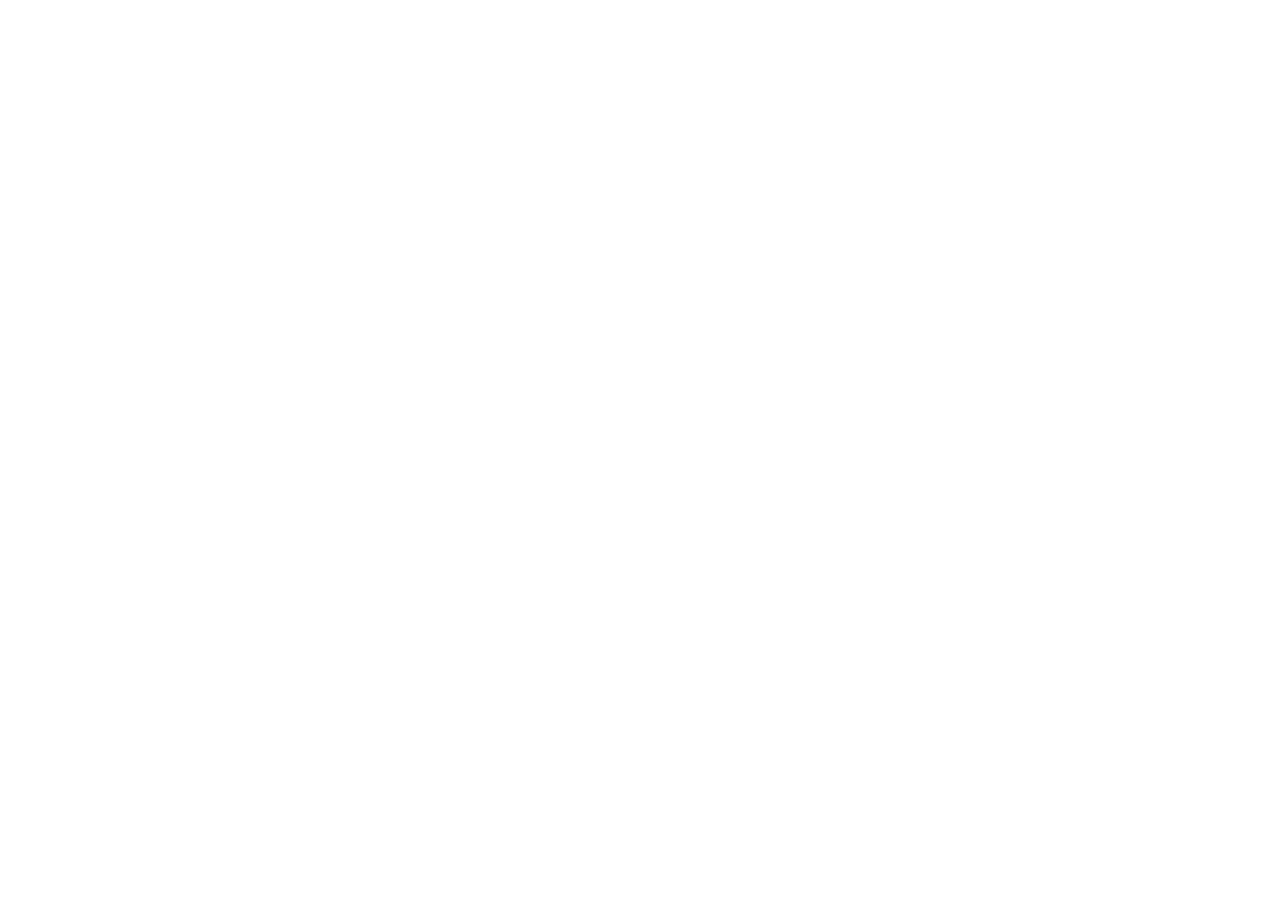
==== experiment/simulation/index.html @ 4a32a0bd "Initial commit" ====
<!DOCTYPE html>
<html>
<head>
	<!-- Add CSS at the head of HTML file -->
    <link rel="stylesheet" href="./css/main.css">
</head>
<body>
		<!-- Your code goes here-->

	<!-- Add JS at the bottom of HTML file --> 
        <script src="./js/main.js"></script>
</body>
</html>
---- experiment/simulation/css/main.css ----
/* You CSS goes in here */
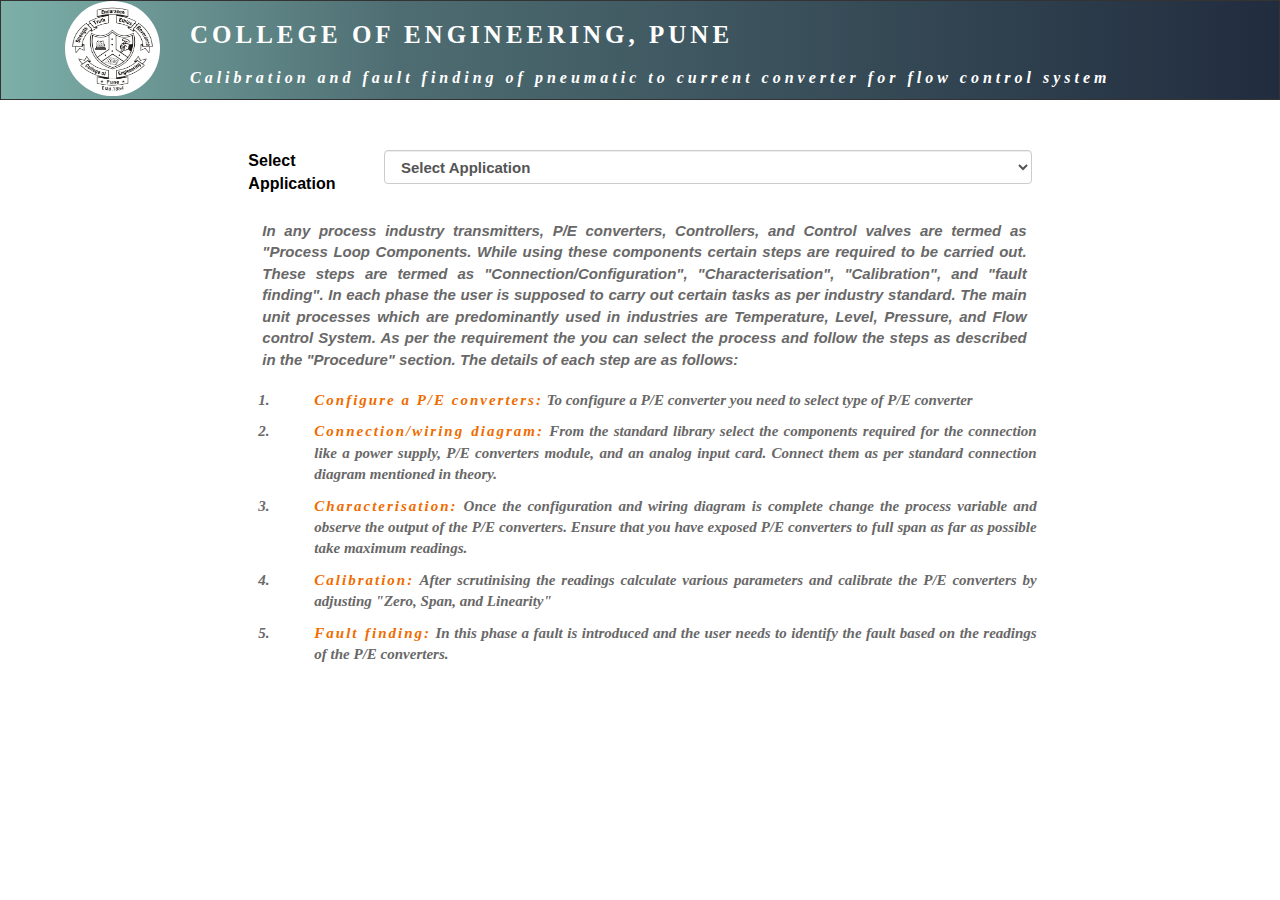
==== commit c322e765: "Initial lab upload" ====
--- a/experiment/simulation/index.html
+++ b/experiment/simulation/index.html
@@ -1,13 +1,487 @@
-<!DOCTYPE html>
-<html>
+﻿<html xmlns:v="urn:schemas-microsoft-com:vml"
+	xmlns:o="urn:schemas-microsoft-com:office:office">
 <head>
-	<!-- Add CSS at the head of HTML file -->
-    <link rel="stylesheet" href="./css/main.css">
+<title>Calibration and fault finding of current to pneumatic
+	converter </title>
+<meta name="apple-mobile-web-app-capable" content="yes" />
+<meta http-equiv="Content-Type" content="text/html; charset=utf-8" />
+<meta name="viewport" content="width=device-width, initial-scale=1">
+
+<link rel="stylesheet" href="css/bootstrap.min.css">
+<script src="js/js/jquery.min.js"></script>
+<script src="js/js/bootstrap.min.js"></script>
+<link type="text/css" rel="stylesheet"
+	href="css/application.css" />
+<link type="text/css" rel="stylesheet" href="css/style.css" />
+<link rel="stylesheet" href="css/jquery-ui.css">
+<link rel="stylesheet"
+	href="https://cdnjs.cloudflare.com/ajax/libs/font-awesome/4.7.0/css/font-awesome.min.css">
+<link rel="stylesheet" href="css/font-awesome.min.css">
+<link href="css/Transmitter.css" rel="stylesheet"
+	type="text/css">
+
+<link href="css/animate.css" rel="stylesheet" type="text/css">
+<link href="css/homePage.css" rel="stylesheet"
+	type="text/css">
+<link href="css/onlineAssert/css/dataTables.bootstrap.min.css"
+	rel="stylesheet">
+<link href="css/onlineAssert/css/buttons.bootstrap.min.css"
+	rel="stylesheet">
+<!-- CSS -->
+<link rel="stylesheet"
+	href="css/onlineAssert/css/alertify.min.css" />
+<!-- Default theme -->
+<link rel="stylesheet"
+	href="css/onlineAssert/css/default.min.css" />
+
+<script src="js/lib/jquery.js"></script>
+<script src="js/lib/jquery-ui.js"></script>
+<script src="js/lib/jquery.browser.js"></script>
+<script src="js/onlineAssert/js/rangeslider.min.js"></script>
+
+<script type="text/javascript" src="js/lib/raphael.js"></script>
+<script type="text/javascript" src="js/lib/Class.js"></script>
+<script type="text/javascript" src="js/lib/shifty.js"></script>
+<script type="text/javascript" src="js/lib/canvg.js"></script>
+<script type="text/javascript" src="js/lib/jquery.autoresize.js"></script>
+
+<script type="text/javascript"
+	src="js/lib/jquery-touch_punch.js"></script>
+<script type="text/javascript"
+	src="js/lib/pathfinding-browser.min.js"></script>
+<script type="text/javascript" src="js/lib/StackBlur.js"></script>
+
+
+
+<script src="js/dist/draw2d.js"></script>
+
+
+
+<style>
+.fa-plus-square {
+    font-size: 46px;
+    color: green;
+    margin-left: -10px;
+}
+	.fa-minus-square {
+	font-size: 46px;
+	color: red;
+margin-left:-20px
+}
+	#stepsDetails{
+/* overflow-y: scroll; */
+/*     height: 400px; */
+/*     padding-bottom: 150px; */
+    }
+@media screen and (max-width: 1200px) and (min-width: 700px) { 
+    .palette_node_element {
+    float: left;
+    width: 48%;
+    margin: 1px 1%;
+}
+/*    #TestDivTheory{ 
+/*     height:700px; padding-bottom:300px; overflow-y:scroll}  */
+/*   #discriptionDiv p { */
+/* 	font-size: 15px; */
+	
+/* } */
+/* #questionDiv{height:700px;overflow:scroll;padding-bottom:220px;} */
+/* #library { */
+/* 	border: 2px solid #333; */
+/*     /* height: 1074px; */ */
+/*     overflow: scroll; */
+/*     padding-bottom: 221px; */
+/* } */
+
+ #appName{font-size: 15px;}
+#identify, #reset, #next {
+   
+    font-size: 15px;
+    padding:5px;
+}
+#questionDiv .queno {
+    font-size: 18px;
+}
+#questionDiv .queTitle{ font-size: 15px;}
+#terminologiesDiv, #testSubmit, #nextLevel, #LCnextLevel, #TCnextLevel, #PCnextLevel, #FCnextLevel, #LC_LTcheckConfig, #LC_LTwiringDiagram, #PC_PTcheckConfig
+{font-size: 15px; padding:5px;}
+#FC_FYcheckConfig, #LC_LYcheckConfig, #PC_PYcheckConfig, #TC_TYcheckConfig, #FC_FYwiringDiagram, #LC_LYwiringDiagram, #PC_PYwiringDiagram, #TC_TYwiringDiagram
+{font-size: 15px;padding:5px;}
+#LC_characterisationDIv {
+   
+    padding: 10px 10px 20px 10px;
+}
+#FC_characterisationDIv {
+    
+    padding: 10px 10px 20px 10px;
+}
+#PC_characterisationDIv {
+  
+    padding: 10px 10px 20px 10px;
+}
+#TC_characterisationDIv {
+    padding: 10px 10px 20px 10px;
+}
+#TestNextDiv{padding: 10px 10px 20px 10px;}
+}	
+
+</style>
+
+
+
+
+<!-- JavaScript -->
+<script src="js/onlineAssert/js/alertify.min.js"></script>
+
+
+
+
+<script src="js/app/Application.js"></script>
+<script src="js/app/View.js"></script>
+<script src="js/app/Toolbar.js"></script>
+<script src="js/app/TableShape.js"></script>
+
+<script src="js/P2E_src/diagrams/LevelControl.js"></script>
+<script src="js/P2E_src/diagrams/TempControl.js"></script>
+<script src="js/P2E_src/diagrams/PressureControl.js"></script>
+<script src="js/P2E_src/diagrams/FlowControl.js"></script>
+<script src="js/P2E_src/Calculation.js"></script>
+
+
+
+<script src="js/P2E_discription/discription.js"></script>
+
+
+<script src="js/P2E_json/LC_QuestionJson.js"></script>
+<script src="js/P2E_json/TC_QuestionJson.js"></script>
+<script src="js/P2E_json/PC_QuestionJson.js"></script>
+<script src="js/P2E_json/FC_QuestionJson.js"></script>
+
+
+<script src="js/P2E_test/LC_Questions.js"></script>
+<script src="js/P2E_test/TC_Questions.js"></script>
+<script src="js/P2E_test/PC_Questions.js"></script>
+<script src="js/P2E_test/FC_Questions.js"></script>
+
+
+<script src="js/P2E_config/LC_Configuration.js"></script>
+<script src="js/P2E_config/TC_Configuration.js"></script>
+<script src="js/P2E_config/PC_Configuration.js"></script>
+<script src="js/P2E_config/FC_Configuration.js"></script>
+
+<script src="js/P2E_characterisation/LC_Characterisation.js"></script>
+<script src="js/P2E_characterisation/TC_Characterisation.js"></script>
+<script src="js/P2E_characterisation/PC_Characterisation.js"></script>
+<script src="js/P2E_characterisation/FC_Characterisation.js"></script>
+
+<script src="js/P2E_characterisation/formulaJson/LC_characterisationArr.js"></script>
+<script src="js/P2E_characterisation/formulaJson/TC_characterisationArr.js"></script>
+<script src="js/P2E_characterisation/formulaJson/PC_characterisationArr.js"></script>
+<script src="js/P2E_characterisation/formulaJson/FC_characterisationArr.js"></script>
+
+
+<script src="js/P2E_characterisation/animationDiagrams/P2EConveter_direct.js"></script>
+
+
+<script src="js/P2E_calibration/LC_CalibrationDirect.js"></script>
+<script src="js/P2E_calibration/LC_CalibrationReverse.js"></script>
+<script src="js/P2E_calibration/TC_CalibrationDirect.js"></script>
+<script src="js/P2E_calibration/TC_CalibrationReverse.js"></script>
+<script src="js/P2E_calibration/PC_CalibrationDirect.js"></script>
+<script src="js/P2E_calibration/PC_CalibrationReverse.js"></script>
+<script src="js/P2E_calibration/FC_CalibrationDirect.js"></script>
+<script src="js/P2E_calibration/FC_CalibrationReverse.js"></script>
+
+<script src="js/P2E_FaultCreation/LC_FaultCreation.js"></script>
+<script src="js/P2E_FaultCreation/TC_FaultCreation.js"></script>
+<script src="js/P2E_FaultCreation/PC_FaultCreation.js"></script>
+<script src="js/P2E_FaultCreation/FC_FaultCreation.js"></script>
+
+
+<script src="js/P2E_src/Application.js"></script>
+<script src="js/P2E_src/View.js"></script>
+<script src="js/P2E_src/Toolbar.js"></script>
+<script src="js/P2E_src/HoverConnection.js"></script>
+<script src="js/P2E_src/SymbolLiabrary.js"></script>
+<script src="js/P2E_src/symbols/LTSymbols.js"></script>
+<script src="js/P2E_src/symbols/TTSymbols.js"></script>
+<script src="js/P2E_src/symbols/PTSymbols.js"></script>
+<script src="js/P2E_src/symbols/FTSymbols.js"></script>
+<script src="js/P2E_src/symbols/commonSymbols.js"></script>
+<script src="js/P2E_src/symbols/I2PSymbols.js"></script>
+<script src="js/P2E_src/symbols/PneumaticTransSymbols.js"></script>
+<script src="js/P2E_src/symbols/P2ESymbols.js"></script>
+
+
+
+<script src="js/P2E_connections/CheckConnectionForTrans.js"></script>
+
+<script src="js/P2E_connections/P2E Converter/p2eLY100.js"></script>
+<script src="js/P2E_connections/P2E Converter/p2eTY100.js"></script>
+<script src="js/P2E_connections/P2E Converter/p2ePY100.js"></script>
+<script src="js/P2E_connections/P2E Converter/p2eFY100.js"></script>
+
+<script src="js/P2E_connections/Connhint.js"></script>
+
+<script type="text/javascript" src="js/lib/canvasjs.min.js"></script>
+
+
+<script src="js/onlineAssert/js/jquery.dataTables.min.js"></script>
+<script src="js/onlineAssert/js/dataTables.bootstrap.min.js"></script>
+<script src="js/onlineAssert/js/dataTables.buttons.min.js"></script>
+<script src="js/onlineAssert/js/buttons.bootstrap.min.js"></script>
+<script src="js/onlineAssert/js/jszip.min.js"></script>
+<script src="js/onlineAssert/js/pdfmake.min.js"></script>
+<script src="js/onlineAssert/js/vfs_fonts.js"></script>
+<script src="js/onlineAssert/js/buttons.html5.min.js"></script>
+<script src="js/onlineAssert/js/buttons.print.min.js"></script>
+
+
+
+
+<script>
+	var type = "direct";
+	var type1 = "reverse";
+</script>
+
+
+
+
 </head>
-<body>
-		<!-- Your code goes here-->
-
-	<!-- Add JS at the bottom of HTML file --> 
-        <script src="./js/main.js"></script>
+
+
+
+<body >
+	<header>
+		<img src='images/COEPlogo.png' />
+		<h1>COLLEGE OF ENGINEERING, PUNE</h1>
+		<h2 id="appName">
+			<i>Calibration and fault finding of pneumatic to current
+				converter for flow control system</i>
+		</h2>
+	</header>
+	  
+	
+	
+	  
+	 <!-- <a href="javascript:SINGLEACTINGCYLINDER.connectionLevel(1, type)">check connections 1</a><br/>
+	  <a href="javascript:SINGLEACTINGCYLINDER.connectionLevel(2, type)">check connections 2</a><br/>
+	  <a href="javascript:SINGLEACTINGCYLINDER.connectionLevel(3, type)">check connections 3</a><br/>
+	  <a href="javascript:SINGLEACTINGCYLINDER.connectionLevel(4, type)">check connections 4</a><br/>
+	
+
+	<a
+		href="javascript:SINGLEACTINGCYLINDER.LC_Characterisation(1, type, null)">LC
+		Characterisation Direct</a>
+	<br />
+	<a
+		href="javascript:SINGLEACTINGCYLINDER.LC_Characterisation(1, type1, null)">LC
+		Characterisation Reverse</a>
+	<br />
+
+
+	<a href="javascript:SINGLEACTINGCYLINDER.TC_Characterisation(2, type, null)">TC Characterisation Direct</a><br/>
+	 <a href="javascript:SINGLEACTINGCYLINDER.TC_Characterisation(2, type1, null)">TC Characterisation Reverse</a><br/>
+	 
+	 <a href="javascript:SINGLEACTINGCYLINDER.PC_Characterisation(3, type, null)">PC Characterisation Direct</a><br/>
+	 <a href="javascript:SINGLEACTINGCYLINDER.PC_Characterisation(3, type1, null)">PC Characterisation Reverse</a><br/>
+	 
+	 <a href="javascript:SINGLEACTINGCYLINDER.FC_Characterisation(4, type, null)">FC Characterisation Direct</a><br/>
+	 <a href="javascript:SINGLEACTINGCYLINDER.FC_Characterisation(4, type1, null)">FC Characterisation Reverse</a><br/>-->
+
+
+	<div id="mainDiv" class="container-fluid">
+		<div class="row">
+			<div
+				class="col-md-8 col-md-offset-2 col-xl-6 col-xl-offset-3 levelsApp">
+				<label class="control-label col-sm-2" for="levels">Select
+					Application</label>
+				<div class="col-sm-10">
+					<select class="form-control" name="App" id="levels">
+						<!-- 	<option value="-1">Select</option>
+										<option value="0">Level Control</option>
+										<option value="1">Temperature Control</option>
+										<option value="2">Pressure Control</option>
+										<option value="3">Flow Control</option>-->
+					</select>
+				</div>
+				<div id="tramsTInst">
+					<i>
+						<p>In any process industry transmitters, P/E converters,
+							Controllers, and Control valves are termed as "Process Loop
+							Components. While using these components certain steps are
+							required to be carried out. These steps are termed as
+							"Connection/Configuration", "Characterisation", "Calibration",
+							and "fault finding". In each phase the user is supposed to carry
+							out certain tasks as per industry standard. The main unit
+							processes which are predominantly used in industries are
+							Temperature, Level, Pressure, and Flow control System. As per the
+							requirement the you can select the process and follow the steps
+							as described in the "Procedure" section. The details of each step
+							are as follows:</p>
+						<ol id="stepsDetails">
+							
+
+							<li><span>Configure a P/E converters:</span> To configure a P/E converter you need to select type of P/E converter</li>
+							<li><span>Connection/wiring diagram:</span> From the
+								standard library select the components required for the
+								connection like a power supply, P/E converters module, and an
+								analog input card. Connect them as per standard connection
+								diagram mentioned in theory.</li>
+							<li><span>Characterisation:</span> Once the configuration
+								and wiring diagram is complete change the process variable and
+								observe the output of the P/E converters. Ensure that you have
+								exposed P/E converters to full span as far as possible take
+								maximum readings.</li>
+							<li><span>Calibration:</span> After scrutinising the
+								readings calculate various parameters and calibrate the P/E
+								converters by adjusting "Zero, Span, and Linearity"</li>
+							<li><span>Fault finding:</span> In this phase a fault is
+								introduced and the user needs to identify the fault based on the
+								readings of the P/E converters.</li>
+						</ol>
+					</i>
+				</div>
+			</div>
+				  <div id="StartMain" style="display:none;">
+		   <div class="col-md-6 col-sm-12" id="canvasMainDiv">
+				<div class="col-md-12 col-sm-12">
+				
+							
+	
+				
+				</div>
+				<div class="col-md-12 col-sm-12" style="" ><div id="canvas" ></div></div>
+			</div>	
+			 <div class="col-md-6 col-sm-12">
+				<div id = "TestDiv" >
+			
+				</div>
+				
+				</div>
+				</div>
+		   
+				</div>
+				
+				</div>
+		</div>
+   </div>
+   
+   
+   
+   <div id="myModal" class="modal fade" role="dialog">
+  <div class="modal-dialog">
+
+			<!-- Modal content-->
+			<div class="modal-content">
+				<div class="modal-header">
+					<button type="button" class="close" data-dismiss="modal">&times;</button>
+					<h4 class="modal-title"></h4>
+				</div>
+				<div class="modal-body">
+					<!-- LT Connection Hint Images-->
+					<img id="p2eLY100Conn" src="images/ConnImg/p2eLY100Conn.png"
+						style="width: 100%; height: 300px; display: none"> <img
+						id="p2eTY100Conn" src="images/ConnImg/p2eTY100Conn.png"
+						style="width: 100%; height: 300px; display: none"> <img
+						id="p2ePY100Conn" src="images/ConnImg/p2ePY100Conn.png"
+						style="width: 100%; height: 300px; display: none"> <img
+						id="p2eFY100Conn" src="images/ConnImg/p2eFY100Conn.png"
+						style="width: 100%; height: 300px; display: none">
+				</div>
+				<div class="modal-footer">
+					<button type="button" class="btn btn-default" data-dismiss="modal">Close</button>
+				</div>
+			</div>
+
+		</div>
+	</div>
+
+
+	<div id="calibrationmyModal" class="modal fade" role="dialog">
+		<div class="modal-dialog">
+
+			<div class="modal-content">
+				<div class="modal-header">
+					<button type="button" class="close" data-dismiss="modal">&times;</button>
+					<h4 class="modal-title">Formulas for calibration</h4>
+				</div>
+				<div class="modal-body">
+					<div id="zero4direct" style="display: none">
+						<p>Zero Error Formula</p>
+						<div class="formu">ZERO ERROR = output for lower span value
+							- 4 </div>
+					</div>
+					<div id="span4direct" style="display: none">
+						<p>Span error Formula</p>
+						<div class="formu">SPAN ERROR = output for higher span
+							value - 20</div>
+					</div>
+					<div id="Accuracy4direct" style="display: none">
+						<p>Accuracy formula</p>
+						<div class="formu">PERCENTAGE ACCURACY = <div> (&nbsp;&nbsp;(&nbsp;standard output
+							- observed output&nbsp;) / total number of readings &nbsp;&nbsp;) * 100</div></div>
+						<p>Average Accuracy Formula</p>
+						<div class="formu">AVERAGE ACCURACY = <div>Sum of ( Percentage
+							Accuracy ) / total number of readings</div></div>
+					</div>
+					<div id="Linearity4direct" style="display: none">
+						<p>Linearity formula</p>
+						<div>x : List of expected reading <br> y : List of reading obtained <br> N : No. of readings</div>
+						     <div class="formu">A = Sqrt((sum(x))<sup>2</sup>/N - sum(x<sup>2</sup>))</div>
+						     <div class="formu">B = Sqrt((sum(y))<sup>2</sup>/N - sum(y<sup>2</sup>))</div> 
+						     <div class="formu">C = (sum(x).sum(y))/N - sum(xy)</div>
+						     <div class="formu">Linearity = AB/C</div>
+						
+					</div>
+
+					<!-- 		           for reverse -->
+					<div id="zero4reverse" style="display: none">
+						<p>Zero Error Formula</p>
+						<div class="formu">ZERO ERROR = output for lower span
+							value - 20</div>
+					</div>
+					<div id="span4reverse" style="display: none">
+						<p>Span error Formula</p>
+						<div class="formu">SPAN ERROR = output for higher span value
+							- 4</div>
+					</div>
+					<div id="Accuracy4reverse" style="display: none">
+						<p>Accuracy formula</p>
+						<div class="formu">PERCENTAGE ACCURACY = <div> (&nbsp;&nbsp;(&nbsp;standard output
+							- observed output&nbsp;&nbsp;) / total number of readings &nbsp;&nbsp;) * 100</div></div>
+						<p>Average Accuracy Formula</p>
+						<div class="formu">AVERAGE ACCURACY = <div>Sum of ( Percentage
+							Accuracy ) / total number of readings</div></div>
+					</div>
+					<div id="Linearity4reverse" style="display: none">
+						<p>Linearity formula</p>
+					<p>Linearity formula</p>
+						<div>x : List of expected reading <br> y : List of reading obtained <br> N : No. of readings</div>
+						     <div class="formu">A = Sqrt((sum(x))<sup>2</sup>/N - sum(x<sup>2</sup>))</div>
+						     <div class="formu">B = Sqrt((sum(y))<sup>2</sup>/N - sum(y<sup>2</sup>))</div> 
+						     <div class="formu">C = (sum(x).sum(y))/N - sum(xy)</div>
+						     <div class="formu">Linearity = AB/C</div>
+						
+					</div>
+				</div>
+				<div class="modal-footer">
+					<button type="button" class="btn btn-danger" data-dismiss="modal">Close</button>
+				</div>
+			</div>
+
+		</div>
+	</div>
+
+
+
 </body>
+
+
+<script>
+window.scrollTo(0,0);
+</script>
+
+
+
 </html>
--- a/experiment/simulation/css/application.css
+++ b/experiment/simulation/css/application.css
@@ -0,0 +1,139 @@
+
+#canvasMainDiv{ height:700px; overflow:hidden;}
+#TestDivTheory{}
+#canvas {
+	width:100%;
+	height:700px;
+	background-color: #FFFFFF;
+	padding-bottom:10px;
+}
+
+#toolbar {
+	/* position: absolute; */
+    padding: 10px;
+    margin: 0px;
+    /* padding-top: 10px; */
+    /* padding-left: 20px; */
+    /* top: 120px; */
+    /* left: 160px; */
+    /* height: 64px; */
+    /* right: 0px; */
+    overflow: hidden !important;
+    z-index: 1000 !important;
+    /* border: 0 none; */
+    /* border-bottom: 1px solid #d6d6d6; */
+    background-color: #405a63  !important;
+}
+
+#toolbar_hint {
+	position: absolute;
+	top: 19px;
+	height: 64px;
+	right: 40px;
+	color: white;
+}
+
+.palette_node_element {
+   float: left;
+    border: 1px solid gray;
+    background-color: #f3f3f3;
+    cursor: move;
+    width: 30%;
+    margin: 1px 1%;
+    text-align: center;
+    align: center;
+    border-radius: 5px;
+	cursor: pointer;
+}
+.palette_node_element img{width:98%; padding:1%}
+#side-nav {
+	border-right: 1px solid #e0e0e0;
+	bottom: 0;
+	background: #fff;
+	color: #333;
+	display: block;
+	font-family: 'RobotoDraft', sans-serif;
+	left: 0;
+	position: fixed;
+	top: 120px;
+	width: 160px;
+	z-index: 4;
+}
+
+#side-nav #logo {
+	border-bottom: 1px solid #e0e0e0;
+	display: block;
+	height: 64px;
+	margin: auto;
+	padding: 12px 24px 10px 24px;
+	position: relative;
+	font-size: 30px;
+	font-weight: 100;
+}
+
+button.gray,a.gray,input[type=submit].gray {
+	padding: 10px 10px;
+	-webkit-border-radius: 2px 2px;
+	border: solid 1px #dadada;
+	background: #f4f4f4; /* Old browsers */
+	background: -moz-linear-gradient(top, #f4f4f4 0%, #f1f1f1 100%);
+	/* FF3.6+ */
+	background: -webkit-gradient(linear, left top, left bottom, color-stop(0%, #f4f4f4),
+		color-stop(100%, #f1f1f1)); /* Chrome,Safari4+ */
+	background: -webkit-linear-gradient(top, #f4f4f4 0%, #f1f1f1 100%);
+	/* Chrome10+,Safari5.1+ */
+	background: -o-linear-gradient(top, #f4f4f4 0%, #f1f1f1 100%);
+	/* Opera 11.10+ */
+	background: -ms-linear-gradient(top, #f4f4f4 0%, #f1f1f1 100%);
+	/* IE10+ */
+	background: linear-gradient(top, #f4f4f4 0%, #f1f1f1 100%); /* W3C */
+	filter: progid:DXImageTransform.Microsoft.gradient(  startColorstr='#f4f4f4',
+		endColorstr='#f1f1f1', GradientType=0); /* IE6-9 */
+	color: #555;
+	text-decoration: none;
+	cursor: pointer;
+	display: inline-block;
+	text-align: center;
+	font-weight: bold;
+	font-family: Arial, Helvetica, sans-serif;
+	text-shadow: 0px 1px 1px rgba(255, 255, 255, 1);
+	line-height: 1;
+	font-size: 11px;
+	min-width: 80px;
+}
+
+.gray:hover {
+	border: 1px solid #c6c6c4;
+  background:  #f8f8f8; /* Old browsers */
+	background: -moz-linear-gradient(top, #f8f8f8 0%, #f1f1f1 100%);
+	/* FF3.6+ */
+	background: -webkit-gradient(linear, left top, left bottom, color-stop(0%, #f8f8f8),
+		color-stop(100%, #f1f1f1)); /* Chrome,Safari4+ */
+	background: -webkit-linear-gradient(top, #f8f8f8 0%, #f1f1f1 100%);
+	/* Chrome10+,Safari5.1+ */
+	background: -o-linear-gradient(top, #f8f8f8 0%, #f1f1f1 100%);
+	/* Opera 11.10+ */
+	background: -ms-linear-gradient(top, #f8f8f8 0%, #f1f1f1 100%);
+	/* IE10+ */
+	background: linear-gradient(top, #f8f8f8 0%, #f1f1f1 100%); /* W3C */
+	filter: progid:DXImageTransform.Microsoft.gradient(  startColorstr='#f8f8f8',
+		endColorstr='#f1f1f1', GradientType=0); /* IE6-9 */
+	color: #222;
+	-webkit-box-shadow: 0px 1px 1px 0px rgba(10, 10, 10, 0.4);
+	-moz-box-shadow: 0px 1px 1px 0px rgba(10, 10, 10, 0.4);
+	box-shadow: 0px 1px 1px 0px rgba(10, 10, 10, 0.4);
+}
+
+.gray:active {
+	border: 1px solid #c6c6c4;
+	color: #222;
+	-webkit-box-shadow: inset 0 0 2px 4px #f1f1f1, 0 1px 0 0 #eeeeee;
+	-moz-box-shadow: inset 0 0 2px 4px #f1f1f1, 0 1px 0 0 #eeeeee;
+	box-shadow: inset 0 0 2px 4px #f1f1f1, 0 1px 0 0 #eeeeee;
+}
+
+.disabled {
+	cursor: default !important;
+	color: #888 !important;
+	opacity: 0.8;
+}
--- a/experiment/simulation/css/style.css
+++ b/experiment/simulation/css/style.css
@@ -0,0 +1,852 @@
+@charset "utf-8";
+/* CSS Document */
+.modal-dialog {
+    width: 620px;
+    margin: 30px auto;
+}
+.modal-header {
+    font-size: 21px;
+    padding: 15px;
+    color: #fff;
+    background: darkcyan;
+    border-bottom: 1px solid #607D8B;
+    font-weight: bold;
+}
+.modal-title {
+    margin: 0;
+    font-weight: bold;
+    line-height: 1.42857143;
+    font-size: 21px;
+    text-align: center;
+}
+#calibrationmyModal .formu{font-size: 15px;
+    font-weight: bold;
+    color: #795548;
+    padding:5px 0;
+    text-align: left;
+    }
+    
+    #calibrationmyModal p{
+    font-size: 18px;
+    text-align: center;
+    font-weight: bold;
+    color: #fff;
+    padding: 5px 10px;
+    background: #008b8b;
+    }
+#tramsTInst {
+	padding: 20px 0;
+}
+
+#tramsTInst p {
+	margin: 50px 0 20px 0;
+	text-align: justify;
+	padding: 0 20px 0 29px;
+	font-size: 15px;
+	font-weight: bold;
+	color: #696868;
+}
+
+#tramsTInst ol{margin:10px 0;}
+#tramsTInst li {
+	margin:10px 0;
+	text-align: justify;
+	padding: 0 10px 0 41px;
+	font-size: 15px;
+	font-weight: bold;
+	color: #696868;
+}
+
+#tramsTInst span {
+	color: #EF6C00;
+	font-weight: bold;
+	letter-spacing: 2px;
+}
+#LC_Error_graph_data, #FC_Error_graph_data, #PC_Error_graph_data, #TC_Error_graph_data { 
+    font-size: 15px;
+    padding: 5px;
+    text-align:center;
+    font-family: Cambria, Georgia, serif;
+    }
+   #LC_Error_graph_data, #FC_Error_graph_data, #PC_Error_graph_data, #TC_Error_graph_data .table {
+   text-align:center;
+    width: 100%;
+    max-width: 100%;
+    margin-bottom: 3px;
+}
+#LC_Error_graph_data, #FC_Error_graph_data, #PC_Error_graph_data, #TC_Error_graph_data th{text-align: center;}
+#LC_Error_graph_data, #FC_Error_graph_data, #PC_Error_graph_data, #TC_Error_graph_data td{text-align: center;}
+h6 {
+	font-size: 18px;
+    font-weight: bold;
+    color: #333;
+    text-align: center;
+    margin: 1px 0;
+    padding: 0 0 6px 0;
+    border-bottom: 2px solid #333;
+    font-family: Cambria, Georgia, serif;
+}
+
+#minusSpan {
+	width: 35px;
+	height: 35px;
+	background-image: url(../images/minus.png);
+	background-size: cover;
+	float: right;
+}
+
+#plusSpan {
+	width: 35px;
+	height: 35px;
+	background-image: url(../images/plus.png);
+	background-size: cover;
+	float: left;
+}
+
+#PC_calibrationDiv span {
+	text-align: left;
+	padding: 11px 0px;
+	font-weight: bold;
+	font-size: 18px;
+	color: #328806;
+}
+
+#FC_calibrationDiv span {
+	text-align: left;
+	padding: 11px 0px;
+	font-weight: bold;
+	font-size: 18px;
+	color: #328806;
+}
+
+#TC_calibrationDiv span {
+	text-align: left;
+	padding: 11px 0px;
+	font-weight: bold;
+	font-size: 18px;
+	color: #328806;
+}
+
+.PCCanvas {
+	overflow-x: scroll;
+	overflow-y: scroll;
+}
+
+#SpanErrorKnockSuccess, #ZeroErrorKnockSuccess, #LinearityKnockSuccess {
+	/* 	margin: 50px 0; */
+	position: absolute;
+	top: 120px;
+}
+
+.faultMsg {
+	font-size: 18px;
+	padding: 10px;
+	text-align: center;
+	margin: 10px;
+	color: brown;
+}
+
+.disabledDiv {
+	pointer-events: none;
+	opacity: 0.4;
+}
+
+#LC_FaultScroll {
+	padding-bottom: 100px;
+	overflow-y: scroll;
+	height: auto;
+}
+
+#TC_FaultScroll {
+	padding-bottom: 100px;
+	overflow-y: scroll;
+	height: auto;
+}
+
+#PC_FaultScroll {
+	padding-bottom: 100px;
+	overflow-y: scroll;
+	height: auto;
+}
+
+#FC_FaultScroll {
+	padding-bottom: 100px;
+	overflow-y: scroll;
+	height: auto;
+}
+
+p {
+	color: #000;
+	/* text-align: center; */
+	margin: 11px 0px;
+	font-weight: bold;
+	font-size: 15px;
+}
+
+.plsCalibrate {
+	color: #bb100d;
+	/* text-align: center; */
+	margin: 11px 0px;
+	font-weight: bold;
+	font-size: 15px;
+}
+/* #TC_calibrateNeeded, #FC_calibrateNeeded, #PC_calibrateNeeded, #LC_calibrateNeeded{color: #bb100d; */
+/*     padding: ; */
+/*     text-align: center; */
+/*     margin: 11px 0px; */
+/*     font-weight: bold; */
+/*     font-size: 15px;} */
+#ZeroangleVal {
+	width: 90%;
+	margin: 2px 5%;
+	padding: 7px;
+	border-radius: 10px;
+	border: 1px solid cornflowerblue;
+	text-align: center;
+	font-size: 18px;
+	font-weight: bolder;
+}
+
+#SpanangleVal {
+	width: 90%;
+	margin: 2px 5%;
+	padding: 7px;
+	border-radius: 10px;
+	border: 1px solid cornflowerblue;
+	text-align: center;
+	font-size: 18px;
+	font-weight: bolder;
+}
+
+#ZeroErrorKnockData h1 {
+	background: #666;
+	color: #fff;
+	padding: 10px 10px;
+	text-align: center;
+	margin: 11px 0px;
+	font-weight: bold;
+	font-size: 18px;
+	border-radius: 10px;
+}
+
+#SpanErrorKnockData h1 {
+	background: #666;
+	color: #fff;
+	padding: 10px 10px;
+	text-align: center;
+	margin: 11px 0px;
+	font-weight: bold;
+	font-size: 18px;
+	border-radius: 10px;
+}
+
+#LinearitySectionOneKnockData h1 {
+	background: #666;
+	color: #fff;
+	padding: 10px 10px;
+	text-align: center;
+	margin: 11px 0px;
+	font-weight: bold;
+	font-size: 18px;
+	border-radius: 10px;
+}
+
+#LinearitySectionTwoKnockData h1 {
+	background: #666;
+	color: #fff;
+	padding: 10px 10px;
+	text-align: center;
+	margin: 11px 0px;
+	font-weight: bold;
+	font-size: 18px;
+	border-radius: 10px;
+}
+
+#LinearitySectionBothKnockData h1 {
+	background: #666;
+	color: #fff;
+	padding: 10px 10px;
+	text-align: center;
+	margin: 11px 0px;
+	font-weight: bold;
+	font-size: 18px;
+	border-radius: 10px;
+}
+
+.glyphicon-ok {
+	color: #059805;
+	font-size: 21px;
+}
+
+.glyphicon-plus {
+	color: #059805;
+	font-size: 16px;
+	background: #d2cece;
+	padding: 12px;
+	margin: 0;
+	text-align: center;
+	border-radius: 50%;
+	font-weight: bold;
+}
+
+.glyphicon-minus {
+	color: #ff0000;
+	font-size: 16px;
+	background: #d2cece;
+	padding: 12px;
+	margin: 0;
+	text-align: center;
+	border-radius: 50%;
+	font-weight: bold;
+}
+
+.range {
+	height: 200px;
+	width: 200px;
+	background-image: url(../images/CalibrationImg/range.png);
+	margin: 20px;
+	color: #000;
+	text-align: center;
+	background-size: cover;
+}
+
+.icon-repeat1 {
+	height: 120px;
+	width: 120px;
+	/* background: #fff; */
+	background-image: url(../images/CalibrationImg/screwN.png);
+	margin: 55px auto;
+	color: #000;
+	text-align: center;
+	/* border: 1px solid #000; */
+	border-radius: 50px;
+	background-size: cover;
+}
+
+.icon-repeat {
+	height: 120px;
+	width: 120px;
+	/* background: #fff; */
+	background-image: url(../images/CalibrationImg/screwN.png);
+	margin: 55px auto;
+	color: #000;
+	text-align: center;
+	/* border: 1px solid #000; */
+	border-radius: 50px;
+	background-size: cover;
+}
+
+.symbol {
+	margin-top: px;
+	margin-left: 13px;
+	z-index: 1111;
+}
+
+.slidecontainer {
+	border-radius: 10px;
+	border: 2px solid #666;
+	padding: 10px;
+	width: 98%;
+	margin: 0 1% 10px 1%;
+}
+
+.slidecontainer .header {
+	background: #666;
+	color: #fff;
+	padding: 10px 10px;
+	text-align: left;
+	margin: 11px 0px;
+	font-weight: bold;
+	font-size: 18px;
+}
+
+.slidecontainer p {
+	color: #333;
+	padding: 5px;
+	text-align: left;
+	margin: 5px;
+	font-weight: bold;
+	font-size: 15px;
+}
+
+.slider {
+	-webkit-appearance: none;
+	width: 100%;
+	height: 10px;
+	border-radius: 5px;
+	background: #d3d3d3;
+	outline: none;
+	opacity: 0.7;
+	-webkit-transition: .2s;
+	transition: opacity .2s;
+}
+
+.slider:hover {
+	opacity: 1;
+}
+
+.slider::-webkit-slider-thumb {
+	-webkit-appearance: none;
+	appearance: none;
+	width: 23px;
+	height: 24px;
+	border: 0;
+	background: url(../../contrasticon.png);
+	cursor: pointer;
+}
+
+.slider::-moz-range-thumb {
+	width: 23px;
+	height: 24px;
+	border: 0;
+	background: url(../../contrasticon.png);
+	cursor: pointer;
+}
+
+.buttons-excel {
+	background-color: #337ab7;
+	color: #fff;
+	margin: 0 5px;
+	font-weight: bold;
+}
+
+.buttons-pdf {
+	background-color: #337ab7;
+	color: #fff;
+	margin: 0 5px;
+	font-weight: bold;
+}
+/*  LC_characterisation css start    */
+#LC_characterisationDIv {
+	/*width: 100%; */
+/* 	overflow: scroll; */
+/* 	height: Auto; */
+	padding: 10px 10px 20px 10px;
+}
+
+#TestNextDiv {
+	/*width: 100%; */
+	
+	padding: 10px 10px 150px 10px;
+}
+
+#LC_characterisationDIv #table_IO_wrapper {
+	padding: 10px;
+}
+
+#LC_characterisationDIv #IOtable {
+	padding: 0px 10px;
+	width: 96%;
+	margin: 5px 2%;
+}
+
+#table_IO thead {
+	background: #666;
+	color: #fff;
+}
+
+#table_IO th, td {
+	padding: 10px;
+	border: 1px solid black;
+}
+
+#table_IO_filter {
+	display: none;
+}
+
+#LC_DataTable_IO thead {
+	background: #666;
+	color: #fff;
+}
+
+#LC_DataTable_IO th, td {
+	padding: 10px;
+	border: 1px solid black;
+}
+
+#LC_DataTable_IO_filter {
+	display: none;
+}
+
+button.dt-button, div.dt-button, a.dt-button {
+	background-color: #333;
+	color: #fff
+}
+
+#LC_characterisationDIv #submit_LC_WaterLevel, #LC_graph,
+	#LC_calibration, #LC_FaultChecking, #LC_FindFault {
+	padding: 6px 10px;
+	background-color: #666;
+	color: #fff;
+	margin: 0 5px;
+	font-size: 15px;
+	border-radius: 6px;
+	font-weight: bold;
+}
+
+#LC_characterisationDIv h1 {
+	background: #666;
+	color: #fff;
+	padding: 10px 10px;
+	text-align: center;
+	margin: 11px 0px;
+	font-weight: bold;
+	font-size: 18px;
+	border-radius: 10px;
+}
+#PC_characterisationDIv h1 {
+	background: #666;
+	color: #fff;
+	padding: 10px 10px;
+	text-align: center;
+	margin: 11px 0px;
+	font-weight: bold;
+	font-size: 18px;
+	border-radius: 10px;
+}
+#TC_characterisationDIv h1 {
+	background: #666;
+	color: #fff;
+	padding: 10px 10px;
+	text-align: center;
+	margin: 11px 0px;
+	font-weight: bold;
+	font-size: 18px;
+	border-radius: 10px;
+}
+#FC_characterisationDIv h1 {
+	background: #666;
+	color: #fff;
+	padding: 10px 10px;
+	text-align: center;
+	margin: 11px 0px;
+	font-weight: bold;
+	font-size: 18px;
+	border-radius: 10px;
+}
+.canvasjs-chart-tooltip, .canvasjs-chart-credit {
+	display: none;
+}
+/*  LC_characterisation css end    */
+#LC_calibrationDiv h1 {
+	background: #666;
+	color: #fff;
+	padding: 10px 10px;
+	text-align: center;
+	margin: 11px 0px;
+	font-weight: bold;
+	font-size: 18px;
+	border-radius: 10px;
+}
+
+#LC_faultCkeck h1 {
+	background: #666;
+	color: #fff;
+	padding: 10px 10px;
+	text-align: center;
+	margin: 11px 0px;
+	font-weight: bold;
+	font-size: 18px;
+	border-radius: 10px;
+}
+
+#LC_calibrationDiv span {
+	color: #333;
+	text-align: left;
+	padding: 11px 0px;
+	font-weight: bold;
+	font-size: 18px;
+}
+
+.submit_LC_Calibration {
+	background-color: #337ab7;
+	color: #fff;
+	font-weight: bold;
+}
+
+#LC_calibrationDiv  .checkbox-inline, .radio-inline {
+	position: relative;
+	color: #000;
+	font-weight: bold;
+	font-size: 17px;
+	display: inline-block;
+	padding-left: 20px;
+	margin-left: 20px;
+	font-weight: 400;
+	vertical-align: middle;
+	cursor: pointer;
+}
+
+#LC_calibrationDiv .marg {
+	margin: 5px 0 5px 0;
+}
+/* TC_characterisation css start */
+#TC_faultCkeck h1 {
+	background: #666;
+	color: #fff;
+	padding: 10px 10px;
+	text-align: center;
+	margin: 11px 0px;
+	font-weight: bold;
+	font-size: 18px;
+	border-radius: 10px;
+}
+
+#TC_characterisationDIv {
+	/*width: 100%; */
+/* 	overflow: scroll; */
+/* 	height: 800px; */
+	padding: 10px 10px 20px 10px;
+}
+
+#TC_characterisationDIv #submit_TC_WaterLevel, #TC_graph,
+	#TC_calibration, #TC_FaultChecking, #TC_FindFault {
+	padding: 6px 10px;
+	background-color: #666;
+	color: #fff;
+	margin: 0 5px;
+	font-size: 15px;
+	border-radius: 6px;
+	font-weight: bold;
+}
+
+#TC_characterisationDIv #table_IO_wrapper {
+	padding: 10px;
+}
+
+#TC_characterisationDIv #IOtable {
+	padding: 0px 10px;
+	width: 96%;
+	margin: 5px 2%;
+}
+
+#IO_table thead {
+	background: #666;
+	color: #fff;
+}
+
+#IO_table th, td {
+	padding: 10px;
+	border: 1px solid black;
+}
+
+#IO_table_filter {
+	display: none;
+}
+
+#TC_DataTable_IO thead {
+	background: #666;
+	color: #fff;
+}
+
+#TC_DataTable_IO th, td {
+	padding: 10px;
+	border: 1px solid black;
+}
+
+#TC_DataTable_IO_filter {
+	display: none;
+}
+
+#TC_calibrationDiv h1 {
+	background: #666;
+	color: #fff;
+	padding: 10px 10px;
+	text-align: center;
+	margin: 11px 0px;
+	font-weight: bold;
+	font-size: 18px;
+	border-radius: 10px;
+}
+
+.submit_TC_Calibration {
+	background-color: #337ab7;
+	color: #fff;
+	font-weight: bold;
+}
+
+#TC_calibrationDiv .marg {
+	margin: 5px 0 5px 0;
+}
+/*  TC_characterisation css end    */
+
+/*  PC_characterisation css start    */
+#PC_faultCkeck h1 {
+	background: #666;
+	color: #fff;
+	padding: 10px 10px;
+	text-align: center;
+	margin: 11px 0px;
+	font-weight: bold;
+	font-size: 18px;
+	border-radius: 10px;
+}
+
+#PC_characterisationDIv { /*width: 100%; */
+/* 	overflow: scroll; */
+/* 	height: 800px; */
+	padding: 10px 10px 20px 10px;
+}
+
+#PC_characterisationDIv #submit_PC_WaterLevel, #PC_graph,
+	#PC_calibration, #PC_FaultChecking, #PC_FindFault {
+	padding: 6px 10px;
+	background-color: #666;
+	color: #fff;
+	margin: 0 5px;
+	font-size: 15px;
+	border-radius: 6px;
+	font-weight: bold;
+}
+
+#PC_characterisationDIv #table_IO_wrapper {
+	padding: 10px;
+}
+
+#PC_characterisationDIv #IOtable {
+	padding: 0px 10px;
+	width: 96%;
+	margin: 5px 2%;
+}
+
+#table_IO thead {
+	background: #666;
+	color: #fff;
+}
+
+#table_IO th, td {
+	padding: 10px;
+	border: 1px solid black;
+}
+
+#table_IO_filter {
+	display: none;
+}
+
+#PC_DataTable_IO thead {
+	background: #666;
+	color: #fff;
+}
+
+#PC_DataTable_IO th, td {
+	padding: 10px;
+	border: 1px solid black;
+}
+
+#PC_DataTable_IO_filter {
+	display: none;
+}
+
+#PC_calibrationDiv h1 {
+	background: #666;
+	color: #fff;
+	padding: 10px 10px;
+	text-align: center;
+	margin: 11px 0px;
+	font-weight: bold;
+	font-size: 18px;
+	border-radius: 10px;
+}
+
+.submit_PC_Calibration {
+	background-color: #337ab7;
+	color: #fff;
+	font-weight: bold;
+}
+
+#PC_calibrationDiv .marg {
+	margin: 5px 0 5px 0;
+}
+/*  pC_characterisation css end    */
+
+/*  FC_characterisation css start    */
+#FC_faultCkeck h1 {
+	background: #666;
+	color: #fff;
+	padding: 10px 10px;
+	text-align: center;
+	margin: 11px 0px;
+	font-weight: bold;
+	font-size: 18px;
+	border-radius: 10px;
+}
+
+#FC_characterisationDIv #submit_FC_WaterLevel, #FC_graph,
+	#FC_calibration, #FC_FaultChecking, #FC_FindFault {
+	padding: 6px 10px;
+	background-color: #666;
+	color: #fff;
+	margin: 0 5px;
+	font-size: 15px;
+	border-radius: 6px;
+	font-weight: bold;
+}
+
+#FC_characterisationDIv {
+	/*width: 100%; */
+/* 	overflow: scroll; */
+/* 	height: 800px; */
+	padding: 10px 10px 20px 10px;
+}
+
+#FC_characterisationDIv #table_IO_wrapper {
+	padding: 10px;
+}
+
+#FC_characterisationDIv #IOtable {
+	padding: 0px 10px;
+	width: 96%;
+	margin: 5px 2%;
+}
+
+#table_IO thead {
+	background: #666;
+	color: #fff;
+}
+
+#table_IO th, td {
+	padding: 10px;
+	border: 1px solid black;
+}
+
+#table_IO_filter {
+	display: none;
+}
+
+#FC_DataTable_IO thead {
+	background: #666;
+	color: #fff;
+}
+
+#FC_DataTable_IO th, td {
+	padding: 10px;
+	border: 1px solid black;
+}
+
+#FC_DataTable_IO_filter {
+	display: none;
+}
+
+#FC_calibrationDiv h1 {
+	background: #666;
+	color: #fff;
+	padding: 10px 10px;
+	text-align: center;
+	margin: 11px 0px;
+	font-weight: bold;
+	font-size: 18px;
+	border-radius: 10px;
+}
+
+.submit_FC_Calibration {
+	background-color: #337ab7;
+	color: #fff;
+	font-weight: bold;
+}
+
+#FC_calibrationDiv .marg {
+	margin: 5px 0 5px 0;
+}
+
+/*  FC_characterisation css end    */
+/*   #mainDiv{ overflow:scroll} */--- a/experiment/simulation/css/Transmitter.css
+++ b/experiment/simulation/css/Transmitter.css
@@ -0,0 +1,1207 @@
+/* CSS Document */
+body {
+	background-color:;
+}
+
+#main-div {
+	width: 90%;
+/* 	height: 100% */
+	margin: 10px 5%;
+	border: 3px solid #666;
+	/* 		background-color:#ededf1; */
+/* 	background-image: url("../images/bg.jpg"); */
+	font-family: Cambria, Georgia, serif;
+	padding: 20px 1%;
+}
+
+header {
+	border: 1px solid;
+    height: 100px;
+    width: 100%;
+    padding: 0 5%;
+    background: rgb(125,176,169);
+    background: linear-gradient(90deg, rgba(125,176,169,1) 0%, rgba(78,109,114,1) 31%, rgba(33,44,62,1) 100%);
+}
+
+footer {
+	border: 1px solid #666;
+	height: 30px;
+	width: 100%;
+	background: #2f7875;
+	bottom: 0px;
+}
+
+header img {
+	padding: 1px;
+    border-radius: 68px;
+    vertical-align: middle;
+    width: 95px;
+    height: 95px;
+    background: #fff;
+    float: left;
+    margin-right: 30px;
+}
+
+header h1 {
+	font-family: Cambria, Georgia, serif;
+	color: #fff;
+	font-size: 25px;
+	margin: 20px;
+	font-weight: bold;
+	letter-spacing: 4px;
+}
+header #appName {
+	font-family: Cambria, Georgia, serif;
+	color: #fff;
+	font-size: 16px;
+	margin: 10px;
+	font-weight: bold;
+	letter-spacing: 4px;
+}
+
+header h2 {
+	font-family: Cambria, Georgia, serif;
+	color: #fff;
+	font-size: 25px;
+	font-weight: bold;
+	letter-spacing: 4px;
+}
+
+/* .tab-content */
+/* {background-color: #fff; */
+/* padding:10px;} */
+
+/* .nav-tabs { */
+/*     border-bottom: 1px solid #381515; */
+/* } */
+/* .nav li { background-color: #059894; color:#fff;} */
+/* .nav a { color:#fff;} */
+/* .nav a:hover { background-color:#c2f0ef; color:#000;} */
+
+/* .nav > li > a { */
+
+/*     position: relative; */
+/*     display: block; */
+
+/*     padding: 10px; */
+/* } */
+#dvSource {
+	border-right: 3px solid #666;
+	height: 770px;
+}
+
+#dvSource h1 {
+	padding: 5px 10px;
+	margin: 5px 0 0 0;
+	background-color: #381515;
+	font-size: 25px;
+	text-align: center;
+	color: #fff;
+	border-radius: 5px;
+}
+
+.sourceImg1 {
+	width: 40%;
+	height: 150px;
+	margin: 10px 5%;
+	float: left;
+}
+
+.sourceImg2 {
+	width: 40%;
+	height: 200px;
+	margin: 10px 5%;
+	float: left;
+}
+
+#dvDest .idbname {
+	font-weight: bold;
+	padding: 5px;
+	width: 100%;
+	background-color: #381515;
+	font-size: 18px;
+	text-align: center;
+	color: #fff;
+	border-radius: 5px;
+}
+
+#dvDest .img {
+	margin: 0 auto;
+	padding: 5px;
+	height: 350px;
+	border-right: 1px solid #666;
+	border-bottom: 3px solid #666;
+}
+
+#dvDest .img1 {
+	margin: 10px 10%;
+	width: 80%;
+	height: auto;
+}
+
+#dvDest .img2 {
+	margin: 10px 25%;
+	width: 50%;
+	height: 200px;
+}
+
+#dvDest .img3 {
+	margin: 10px 40%;
+	width: 20%;
+	height: 200px;
+}
+
+#dvDest .img4 {
+	margin: 10px 30%;
+	width: 40%;
+	height: 200px;
+}
+
+#dvDest button {
+	font-weight: bold;
+	font-size: 18px;
+	padding: 10px 0;
+	width: 32%;
+	background-color: #381515;
+	text-align: center;
+	color: #fff;
+	border-radius: 10px;
+}
+
+#dvDest button:hover {
+	background-color: transparent;
+	border: 1px solid #006;
+	color: #006;
+}
+
+#dvDest .buttonDiv {
+	padding: 10px 35%;
+}
+
+/* .success { */
+/* 	border: 2px solid #090; */
+/* 	padding: 5px; */
+/* } */
+
+/* .danger { */
+/* 	border: 2px solid #C00; */
+/* 	padding: 5px; */
+/* } */
+kbd {
+	padding: 11px 4px;
+	font-size: 16px;
+	color: #fff;
+	background-color: #333;
+	border-radius: 3px;
+	-webkit-box-shadow: inset 0 -1px 0 rgba(0, 0, 0, .25);
+	box-shadow: inset 0 -1px 0 rgba(0, 0, 0, .25);
+}
+
+/* table css */
+{
+mso-displayed-decimal-separator
+
+
+
+
+:
+
+
+
+
+"
+\.
+
+
+";
+mso-displayed-thousand-separator
+
+
+
+
+:
+
+
+
+
+"\
+,
+";
+}
+.font511914 {
+	color: black;
+	font-size: 12.0pt;
+	font-weight: 700;
+	font-style: normal;
+	text-decoration: none;
+	font-family: "Book Antiqua", serif;
+	mso-font-charset: 0;
+}
+
+.font611914 {
+	color: black;
+	font-size: 12.0pt;
+	font-weight: 400;
+	font-style: normal;
+	text-decoration: none;
+	font-family: "Book Antiqua", serif;
+	mso-font-charset: 0;
+}
+
+.xl1511914 {
+	padding-top: 1px;
+	padding-right: 1px;
+	padding-left: 1px;
+	mso-ignore: padding;
+	color: black;
+	font-size: 11.0pt;
+	font-weight: 400;
+	font-style: normal;
+	text-decoration: none;
+	font-family: Rockwell, sans-serif;
+	mso-font-charset: 0;
+	mso-number-format: General;
+	text-align: general;
+	vertical-align: bottom;
+	mso-background-source: auto;
+	mso-pattern: auto;
+	white-space: nowrap;
+}
+
+.xl6311914 {
+	padding-top: 1px;
+	padding-right: 1px;
+	padding-left: 1px;
+	mso-ignore: padding;
+	color: black;
+	font-size: 10.0pt;
+	font-weight: 400;
+	font-style: normal;
+	text-decoration: none;
+	font-family: "Book Antiqua", serif;
+	mso-font-charset: 0;
+	mso-number-format: General;
+	text-align: center;
+	vertical-align: middle;
+	border: .5pt solid #000;
+	mso-background-source: auto;
+	mso-pattern: auto;
+	white-space: normal;
+}
+
+.xl6411914 {
+	padding-top: 1px;
+	padding-right: 1px;
+	padding-left: 1px;
+	mso-ignore: padding;
+	color: black;
+	font-size: 10.0pt;
+	font-weight: 400;
+	font-style: normal;
+	text-decoration: none;
+	font-family: "Book Antiqua", serif;
+	mso-font-charset: 0;
+	mso-number-format: General;
+	text-align: center;
+	vertical-align: middle;
+	border: .5pt solid #000;
+	mso-background-source: auto;
+	mso-pattern: auto;
+	white-space: nowrap;
+}
+
+.xl6511914 {
+	padding-top: 1px;
+	padding-right: 1px;
+	padding-left: 1px;
+	mso-ignore: padding;
+	color: black;
+	font-size: 14.0pt;
+	font-weight: 700;
+	font-style: normal;
+	text-decoration: none;
+	font-family: "Book Antiqua", serif;
+	mso-font-charset: 0;
+	mso-number-format: General;
+	text-align: center;
+	vertical-align: middle;
+	border-top: .5pt solid #000;
+	border-right: none;
+	border-bottom: none;
+	border-left: .5pt solid #000;
+	mso-background-source: auto;
+	mso-pattern: auto;
+	white-space: normal;
+}
+
+.xl6611914 {
+	padding-top: 1px;
+	padding-right: 1px;
+	padding-left: 1px;
+	mso-ignore: padding;
+	color: black;
+	font-size: 14.0pt;
+	font-weight: 700;
+	font-style: normal;
+	text-decoration: none;
+	font-family: "Book Antiqua", serif;
+	mso-font-charset: 0;
+	mso-number-format: General;
+	text-align: center;
+	vertical-align: middle;
+	border-top: .5pt solid #000;
+	border-right: none;
+	border-bottom: none;
+	border-left: none;
+	mso-background-source: auto;
+	mso-pattern: auto;
+	white-space: normal;
+}
+
+.xl6711914 {
+	padding-top: 1px;
+	padding-right: 1px;
+	padding-left: 1px;
+	mso-ignore: padding;
+	color: black;
+	font-size: 14.0pt;
+	font-weight: 700;
+	font-style: normal;
+	text-decoration: none;
+	font-family: "Book Antiqua", serif;
+	mso-font-charset: 0;
+	mso-number-format: General;
+	text-align: center;
+	vertical-align: middle;
+	border-top: .5pt solid #000;
+	border-right: .5pt solid #000;
+	border-bottom: none;
+	border-left: none;
+	mso-background-source: auto;
+	mso-pattern: auto;
+	white-space: normal;
+}
+
+.xl773263, .xl6520295, .xl633263, .xl763263, .xl6620295, .xl6320295,
+	.xl672125, .xl663263, .xl673263, .xl6420295, .xl6520295, .xl763263,
+	.xl783263, .xl803263, .xl653263, .xl673263, .xl683263, .xl643263,
+	.xl653263, .xl683263, .xl643263, .xl673263, .xl763263, .xl643263,
+	.xl693263, .xl653263, .xl722125, .xl642125, .xl712125, .xl642125,
+	.xl702125, .xl682125, .xl692125, .xl642125, .xl652125, .xl662125 {
+	font-size: 13px;
+	border: 1px solid #000;
+}
+
+.xl6811914 {
+	padding-top: 1px;
+	padding-right: 1px;
+	padding-left: 1px;
+	mso-ignore: padding;
+	color: black;
+	font-size: 14.0pt;
+	font-weight: 700;
+	font-style: normal;
+	text-decoration: none;
+	font-family: "Book Antiqua", serif;
+	mso-font-charset: 0;
+	mso-number-format: General;
+	text-align: center;
+	vertical-align: middle;
+	border-top: none;
+	border-right: none;
+	border-bottom: .5pt solid #000;
+	border-left: .5pt solid #000;
+	mso-background-source: auto;
+	mso-pattern: auto;
+	white-space: normal;
+}
+
+.xl6911914 {
+	padding-top: 1px;
+	padding-right: 1px;
+	padding-left: 1px;
+	mso-ignore: padding;
+	color: black;
+	font-size: 14.0pt;
+	font-weight: 700;
+	font-style: normal;
+	text-decoration: none;
+	font-family: "Book Antiqua", serif;
+	mso-font-charset: 0;
+	mso-number-format: General;
+	text-align: center;
+	vertical-align: middle;
+	border-top: none;
+	border-right: none;
+	border-bottom: .5pt solid #000;
+	border-left: none;
+	mso-background-source: auto;
+	mso-pattern: auto;
+	white-space: normal;
+}
+
+.xl7011914 {
+	padding-top: 1px;
+	padding-right: 1px;
+	padding-left: 1px;
+	mso-ignore: padding;
+	color: black;
+	font-size: 14.0pt;
+	font-weight: 700;
+	font-style: normal;
+	text-decoration: none;
+	font-family: "Book Antiqua", serif;
+	mso-font-charset: 0;
+	mso-number-format: General;
+	text-align: center;
+	vertical-align: middle;
+	border-top: none;
+	border-right: .5pt solid #000;
+	border-bottom: .5pt solid #000;
+	border-left: none;
+	mso-background-source: auto;
+	mso-pattern: auto;
+	white-space: normal;
+}
+
+.xl7111914 {
+	padding-top: 1px;
+	padding-right: 1px;
+	padding-left: 1px;
+	mso-ignore: padding;
+	color: black;
+	font-size: 12.0pt;
+	font-weight: 700;
+	font-style: normal;
+	text-decoration: none;
+	font-family: "Book Antiqua", serif;
+	mso-font-charset: 0;
+	mso-number-format: General;
+	text-align: center;
+	vertical-align: middle;
+	border: .5pt solid #000;
+	mso-background-source: auto;
+	mso-pattern: auto;
+	white-space: normal;
+}
+
+.xl7211914 {
+	padding-top: 1px;
+	padding-right: 1px;
+	padding-left: 1px;
+	mso-ignore: padding;
+	color: black;
+	font-size: 12.0pt;
+	font-weight: 700;
+	font-style: normal;
+	text-decoration: none;
+	font-family: "Book Antiqua", serif;
+	mso-font-charset: 0;
+	mso-number-format: General;
+	text-align: center;
+	vertical-align: middle;
+	border: .5pt solid #000;
+	mso-background-source: auto;
+	mso-pattern: auto;
+	white-space: nowrap;
+}
+
+.xl7311914 {
+	padding-top: 1px;
+	padding-right: 1px;
+	padding-left: 1px;
+	mso-ignore: padding;
+	color: black;
+	font-size: 11.0pt;
+	font-weight: 400;
+	font-style: normal;
+	text-decoration: none;
+	font-family: "Book Antiqua", serif;
+	mso-font-charset: 0;
+	mso-number-format: General;
+	text-align: center;
+	vertical-align: middle;
+	border: .5pt solid #000;
+	mso-background-source: auto;
+	mso-pattern: auto;
+	white-space: nowrap;
+}
+
+.xl7411914 {
+	padding-top: 1px;
+	padding-right: 1px;
+	padding-left: 1px;
+	mso-ignore: padding;
+	color: black;
+	font-size: 11.0pt;
+	font-weight: 400;
+	font-style: normal;
+	text-decoration: none;
+	font-family: "Book Antiqua", serif;
+	mso-font-charset: 0;
+	mso-number-format: Fixed;
+	text-align: center;
+	vertical-align: middle;
+	border: .5pt solid #000;
+	mso-background-source: auto;
+	mso-pattern: auto;
+	white-space: nowrap;
+}
+
+.xl7511914 {
+	padding-top: 1px;
+	padding-right: 1px;
+	padding-left: 1px;
+	mso-ignore: padding;
+	color: black;
+	font-size: 7.5pt;
+	font-weight: 700;
+	font-style: normal;
+	text-decoration: none;
+	font-family: "Book Antiqua", serif;
+	mso-font-charset: 0;
+	mso-number-format: General;
+	text-align: center;
+	vertical-align: middle;
+	border: .5pt solid #000;
+	mso-background-source: auto;
+	mso-pattern: auto;
+	white-space: nowrap;
+}
+
+.xl7611914 {
+	padding-top: 1px;
+	padding-right: 1px;
+	padding-left: 1px;
+	mso-ignore: padding;
+	color: black;
+	font-size: 11.0pt;
+	font-weight: 700;
+	font-style: normal;
+	text-decoration: none;
+	font-family: "Book Antiqua", serif;
+	mso-font-charset: 0;
+	mso-number-format: General;
+	text-align: center;
+	vertical-align: middle;
+	border: .5pt solid #000;
+	mso-background-source: auto;
+	mso-pattern: auto;
+	white-space: nowrap;
+}
+
+.xl7711914 {
+	padding-top: 1px;
+	padding-right: 1px;
+	padding-left: 1px;
+	mso-ignore: padding;
+	color: black;
+	font-size: 12.0pt;
+	font-weight: 400;
+	font-style: normal;
+	text-decoration: none;
+	font-family: "Book Antiqua", serif;
+	mso-font-charset: 0;
+	mso-number-format: General;
+	text-align: center;
+	vertical-align: middle;
+	border: .5pt solid #000;
+	mso-background-source: auto;
+	mso-pattern: auto;
+	white-space: nowrap;
+}
+
+/* Stream Cv table css */
+{
+mso-displayed-decimal-separator
+
+
+:
+
+
+"
+\.
+";
+
+
+	
+
+mso-displayed-thousand-separator
+
+
+:
+
+
+"\
+,
+";
+}
+.font513578 {
+	color: black;
+	font-size: 12.0pt;
+	font-weight: 700;
+	font-style: normal;
+	text-decoration: none;
+	font-family: "Book Antiqua", serif;
+	mso-font-charset: 0;
+}
+
+.font613578 {
+	color: black;
+	font-size: 12.0pt;
+	font-weight: 400;
+	font-style: normal;
+	text-decoration: none;
+	font-family: "Book Antiqua", serif;
+	mso-font-charset: 0;
+}
+
+.xl1513578 {
+	padding-top: 1px;
+	padding-right: 1px;
+	padding-left: 1px;
+	mso-ignore: padding;
+	color: black;
+	font-size: 11.0pt;
+	font-weight: 400;
+	font-style: normal;
+	text-decoration: none;
+	font-family: Calibri;
+	mso-generic-font-family: auto;
+	mso-font-charset: 0;
+	mso-number-format: General;
+	text-align: general;
+	vertical-align: bottom;
+	mso-background-source: auto;
+	mso-pattern: auto;
+	white-space: nowrap;
+}
+
+.xl6313578 {
+	padding-top: 1px;
+	padding-right: 1px;
+	padding-left: 1px;
+	mso-ignore: padding;
+	color: black;
+	font-size: 12.0pt;
+	font-weight: 400;
+	font-style: normal;
+	text-decoration: none;
+	font-family: "Book Antiqua", serif;
+	mso-font-charset: 0;
+	mso-number-format: General;
+	text-align: center;
+	vertical-align: bottom;
+	border: .5pt solid #000;
+	mso-background-source: auto;
+	mso-pattern: auto;
+	white-space: nowrap;
+}
+
+.xl6413578 {
+	padding-top: 1px;
+	padding-right: 1px;
+	padding-left: 1px;
+	mso-ignore: padding;
+	color: black;
+	font-size: 12.0pt;
+	font-weight: 700;
+	font-style: normal;
+	text-decoration: none;
+	font-family: "Book Antiqua", serif;
+	mso-font-charset: 0;
+	mso-number-format: General;
+	text-align: center;
+	vertical-align: middle;
+	border: .5pt solid #000;
+	mso-background-source: auto;
+	mso-pattern: auto;
+	white-space: normal;
+}
+
+.xl6513578 {
+	padding-top: 1px;
+	padding-right: 1px;
+	padding-left: 1px;
+	mso-ignore: padding;
+	color: black;
+	font-size: 12.0pt;
+	font-weight: 700;
+	font-style: normal;
+	text-decoration: none;
+	font-family: "Book Antiqua", serif;
+	mso-font-charset: 0;
+	mso-number-format: General;
+	text-align: center;
+	vertical-align: middle;
+	border: .5pt solid #000;
+	mso-background-source: auto;
+	mso-pattern: auto;
+	white-space: nowrap;
+}
+
+.xl6613578 {
+	padding-top: 1px;
+	padding-right: 1px;
+	padding-left: 1px;
+	mso-ignore: padding;
+	color: black;
+	font-size: 10.0pt;
+	font-weight: 400;
+	font-style: normal;
+	text-decoration: none;
+	font-family: "Book Antiqua", serif;
+	mso-font-charset: 0;
+	mso-number-format: General;
+	text-align: center;
+	vertical-align: middle;
+	border: .5pt solid #000;
+	mso-background-source: auto;
+	mso-pattern: auto;
+	white-space: nowrap;
+}
+
+.xl6713578 {
+	padding-top: 1px;
+	padding-right: 1px;
+	padding-left: 1px;
+	mso-ignore: padding;
+	color: black;
+	font-size: 7.5pt;
+	font-weight: 700;
+	font-style: normal;
+	text-decoration: none;
+	font-family: "Book Antiqua", serif;
+	mso-font-charset: 0;
+	mso-number-format: General;
+	text-align: center;
+	vertical-align: middle;
+	border: .5pt solid #000;
+	mso-background-source: auto;
+	mso-pattern: auto;
+	white-space: nowrap;
+}
+
+.xl6813578 {
+	padding-top: 1px;
+	padding-right: 1px;
+	padding-left: 1px;
+	mso-ignore: padding;
+	color: black;
+	font-size: 11.0pt;
+	font-weight: 700;
+	font-style: normal;
+	text-decoration: none;
+	font-family: "Book Antiqua", serif;
+	mso-font-charset: 0;
+	mso-number-format: General;
+	text-align: center;
+	vertical-align: middle;
+	border: .5pt solid #000;
+	mso-background-source: auto;
+	mso-pattern: auto;
+	white-space: nowrap;
+}
+
+.xl6913578 {
+	padding-top: 1px;
+	padding-right: 1px;
+	padding-left: 1px;
+	mso-ignore: padding;
+	color: black;
+	font-size: 11.0pt;
+	font-weight: 400;
+	font-style: normal;
+	text-decoration: none;
+	font-family: "Book Antiqua", serif;
+	mso-font-charset: 0;
+	mso-number-format: General;
+	text-align: center;
+	vertical-align: middle;
+	border: .5pt solid #000;
+	mso-background-source: auto;
+	mso-pattern: auto;
+	white-space: nowrap;
+}
+
+/* experiment css  start*/
+.list-group-item {
+	color: 5ba4a4;
+	position: relative;
+	display: block;
+	padding: 10px 15px;
+	margin-bottom: 10px;
+	background-color: #fff;
+	border: 1px solid #666;
+	font-family: Cambria, Georgia, serif;
+}
+
+.tab .tab-content ul, li {
+/* 	color: 5ba4a4; */
+	font-size: 16px;
+	font-weight: bold;
+	font-family: 'Open Sans Condensed', 'Arial Narrow', serif;
+}
+
+.tab .tab-content #project1, #project2, #project3, #project4 {
+	padding: 10px;
+	/*  border-left:1px solid #000; */
+	/*  border-right:1px solid #000; */
+	border-bottom: 1px solid #000;
+	margin-bottom: 10px;
+	border-radius: 10px;
+	/*  background-image: url("../images/bg.jpg"); */
+}
+
+#project1 p {
+	border-left: 8px solid rgba(63, 148, 148, 0.3);
+	margin: 5px 0 20px 0;
+	font-size: 15px;
+	padding-left: 15px;
+	font-weight: normal;
+	color: #272525;
+	font-family: Cambria, Georgia, serif;
+}
+
+#project1 .li-style {
+	margin: 5px 0;
+	font-size: 15px;
+	font-weight: normal;
+	color: #272525;
+	font-family: Cambria, Georgia, serif;
+}
+
+#project1 h1 {
+	background: #05938f;
+	padding: 9px 15px;
+	margin: 30px 0;
+	font-size: 18px;
+	letter-spacing: 1px;
+	font-weight: bold;
+	color: #fff;
+	font-family: Cambria, Georgia, serif;
+}
+
+#project1 img {
+	border: 6px solid #fff;
+	margin: 10px;
+}
+
+#project2 p {
+	border-left: 8px solid rgba(63, 148, 148, 0.3);
+	margin: 5px 0 20px 0;
+	font-size: 15px;
+	padding-left: 15px;
+	font-weight: normal;
+	color: #272525;
+	font-family: Cambria, Georgia, serif;
+}
+
+#project2 h1 {
+	background: #05938f;
+	padding: 9px 15px;
+	margin: 30px 0;
+	font-size: 18px;
+	letter-spacing: 1px;
+	font-weight: bold;
+	color: #fff;
+	font-family: Cambria, Georgia, serif;
+}
+
+#project2 .li-style {
+	margin: 5px 0;
+	font-size: 15px;
+	font-weight: normal;
+	color: #272525;
+	font-family: Cambria, Georgia, serif;
+}
+
+#project3 p {
+	border-left: 8px solid rgba(63, 148, 148, 0.3);
+	margin: 5px 0 20px 0;
+	font-size: 15px;
+	padding-left: 15px;
+	font-weight: normal;
+	color: #272525;
+	font-family: Cambria, Georgia, serif;
+}
+
+#project3 h1 {
+	background: #05938f;
+	padding: 9px 15px;
+	margin: 30px 0;
+	font-size: 18px;
+	letter-spacing: 1px;
+	font-weight: bold;
+	color: #fff;
+	font-family: Cambria, Georgia, serif;
+}
+
+#project3 section {
+	padding-left: 50px;
+}
+
+#project3 h2 {
+	background: #8c9090;
+	padding: 9px 15px;
+	margin: 30px 0;
+	font-size: 18px;
+	letter-spacing: 1px;
+	font-weight: bold;
+	color: #fff;
+	font-family: Cambria, Georgia, serif;
+}
+
+#project3 .li-style {
+	margin: 5px 0;
+	font-size: 15px;
+	font-weight: normal;
+	color: #272525;
+	font-family: Cambria, Georgia, serif;
+}
+
+#project3 .modal-dialog {
+	width: 80%;
+	margin: 10px 10%;
+}
+
+#project4 p {
+	border-left: 8px solid rgba(63, 148, 148, 0.3);
+	margin: 5px 0 20px 0;
+	font-size: 15px;
+	padding-left: 15px;
+	font-weight: normal;
+	color: #272525;
+	font-family: Cambria, Georgia, serif;
+}
+
+#project4 .li-style {
+	margin: 5px 0;
+	font-size: 15px;
+	font-weight: normal;
+	color: #272525;
+	font-family: Cambria, Georgia, serif;
+}
+
+#project4 h1 {
+	background: #05938f;
+	padding: 9px 15px;
+	margin: 30px 0;
+	font-size: 18px;
+	letter-spacing: 1px;
+	font-weight: bold;
+	color: #fff;
+	font-family: Cambria, Georgia, serif;
+}
+
+#project4 h2 {
+	background: #8c9090;
+	padding: 9px 15px;
+	margin: 30px 0;
+	font-size: 18px;
+	letter-spacing: 1px;
+	font-weight: bold;
+	color: #fff;
+	font-family: Cambria, Georgia, serif;
+}
+
+#project4 section {
+	margin-left: 20px;
+}
+
+#project4 kbd {
+	padding: 3px;
+	font-size: 16px;
+	color: #fff;
+	background-color: #333;
+	border-radius: 3px;
+	-webkit-box-shadow: inset 0 -1px 0 rgba(0, 0, 0, .25);
+	box-shadow: inset 0 -1px 0 rgba(0, 0, 0, .25);
+}
+/* experiment css  end*/
+
+/* question css start*/
+#terminologiesDiv {
+	border: 1px solid #05938f;
+	width: 100%;
+	height: auto;
+	padding: 0px 20px 10px 20px;
+	background-color: #fff;
+	font-family: Cambria, Georgia, serif;
+}
+
+#terminologiesDiv span {
+	background-color: #076f9a;
+	font-size: 21px;
+	padding: 2px 10px;
+	margin: 10px 0;
+	color: #fff;
+	font-weight: bold;
+	border-radius: 10px;
+}
+
+#quesDiv .queTitle {
+	padding-left: 20px;
+	font-size: 21px;
+	font-weight: bold;
+}
+
+#quesDiv .ansTitle {
+	padding-left: 40px;
+	font-size: 18px;
+}
+
+#quesDiv input[type="checkbox"], input[type="radio"] {
+	margin: 4px;
+	margin-top: 1px\9;
+	line-height: normal;
+}
+
+#terminologiesDiv, #testSubmit, #nextLevel, #LCnextLevel, #TCnextLevel, #PCnextLevel, #FCnextLevel, #LC_LTcheckConfig, #LC_LTwiringDiagram, #PC_PTcheckConfig
+{
+	padding: 10px;
+	color: #fff;
+	font-size: 16px;
+	border-radius: 10px;
+	background-color: #666;
+	margin: 20px 10px;;
+	letter-spacing: 1px;
+	font-weight: bold;
+/* 	box-shadow: 0 5px #999; */
+}
+#FC_FYcheckConfig, #LC_LYcheckConfig, #PC_PYcheckConfig, #TC_TYcheckConfig, #FC_FYwiringDiagram, #LC_LYwiringDiagram, #PC_PYwiringDiagram, #TC_TYwiringDiagram
+{
+	padding: 10px;
+	color: #fff;
+	font-size: 16px;
+	border-radius: 10px;
+	background-color: #666;
+	margin: 20px 10px;;
+	letter-spacing: 1px;
+	font-weight: bold;
+}
+#PC_PTwiringDiagram {
+	padding: 10px ;
+	color: #fff;
+	font-size: 18px;
+	border-radius: 10px;
+	background-color: #666;
+	margin: 20px 10px;;
+	letter-spacing: 1px;
+	font-weight: bold;
+	/*box-shadow: 0 5px #999;*/
+}
+
+#TC_TTcheckConfig, #TC_TTwiringDiagram  {
+	padding: 10px ;
+	color: #fff;
+	font-size: 18px;
+	border-radius: 10px;
+	background-color: #666;
+	margin: 20px 10px;;
+	letter-spacing: 1px;
+	font-weight: bold;
+	/*box-shadow: 0 5px #999;*/
+}
+#FC_FTcheckConfig, #FC_FTwiringDiagram
+{
+	padding: 10px ;
+	color: #fff;
+	font-size: 18px;
+	border-radius: 10px;
+	background-color: #666;
+	margin: 20px 10px;;
+	letter-spacing: 1px;
+	font-weight: bold;
+	/*box-shadow: 0 5px #999;*/
+}
+#terminologiesDiv   #testSubmit:hover, #nextLevel:hover {
+	background-color: #05aaa5
+}
+
+#terminologiesDiv #testSubmit:active, #nextLevel:active {
+	background-color: #05aaa5;
+	box-shadow: 0 5px #666;
+	transform: translateY(4px);
+}
+#questionDiv{}
+.QueHead{font-size: 18px;
+      font-size: 22px;
+    font-weight: bold;
+    color: #fff;
+    background-color: #333;
+    margin: 5px 0;
+    border-radius: 10px;
+    padding: 10px 0;
+    font-family: Cambria, Georgia, serif;
+	}
+#questionDiv .queno
+{ background-color:#076f9a; padding:5px 10px; color:#fff; font-size: 20px; border-radius: 10px; font-family: Cambria, Georgia, serif;}
+#questionDiv .queTitle {
+	padding-left: 20px;
+    font-size: 18px;
+    font-weight: bold;
+    margin: 15px 0;
+}
+#identify, #reset, #next {
+	z-index:1111;
+	padding: 10px;
+	color: #fff;
+	font-size: 16px;
+	border-radius: 10px;
+	background-color: #666;
+	margin-right:28px;
+	letter-spacing: 1px;
+	font-weight: bold;
+	/*box-shadow: 0 5px #999;*/
+}
+
+@media screen and (max-width:2000px) {
+	#main-div {
+		width: 100%;
+/* 		height: auto; */
+		margin: 10px 0%;
+		border: 3px solid #666;
+	}
+}
+
+@media screen and (min-width: 100px) and (max-width: 468px) {
+	#main-div {
+		width: 100%;
+		height: auto;
+		margin: 10px 0%;
+		border: 3px solid #666;
+	}
+	header img {
+		width: 101px;
+	}
+	header h1 {
+		font-size: 15px;
+		margin: 7px;
+	}
+	header h2 {
+		font-size: 13px;
+	}
+}
+
+@media screen and (min-width: 469px) and (max-width: 768px) {
+	#main-div {
+		width: 100%;
+		height: auto;
+		margin: 10px 0%;
+		border: 3px solid #666;
+	}
+	header img {
+		width: 101px;
+	}
+	header h1 {
+		font-size: 15px;
+		margin: 7px;
+	}
+	header h2 {
+		font-size: 13px;
+	}
+
+}
+
+/*question css end*/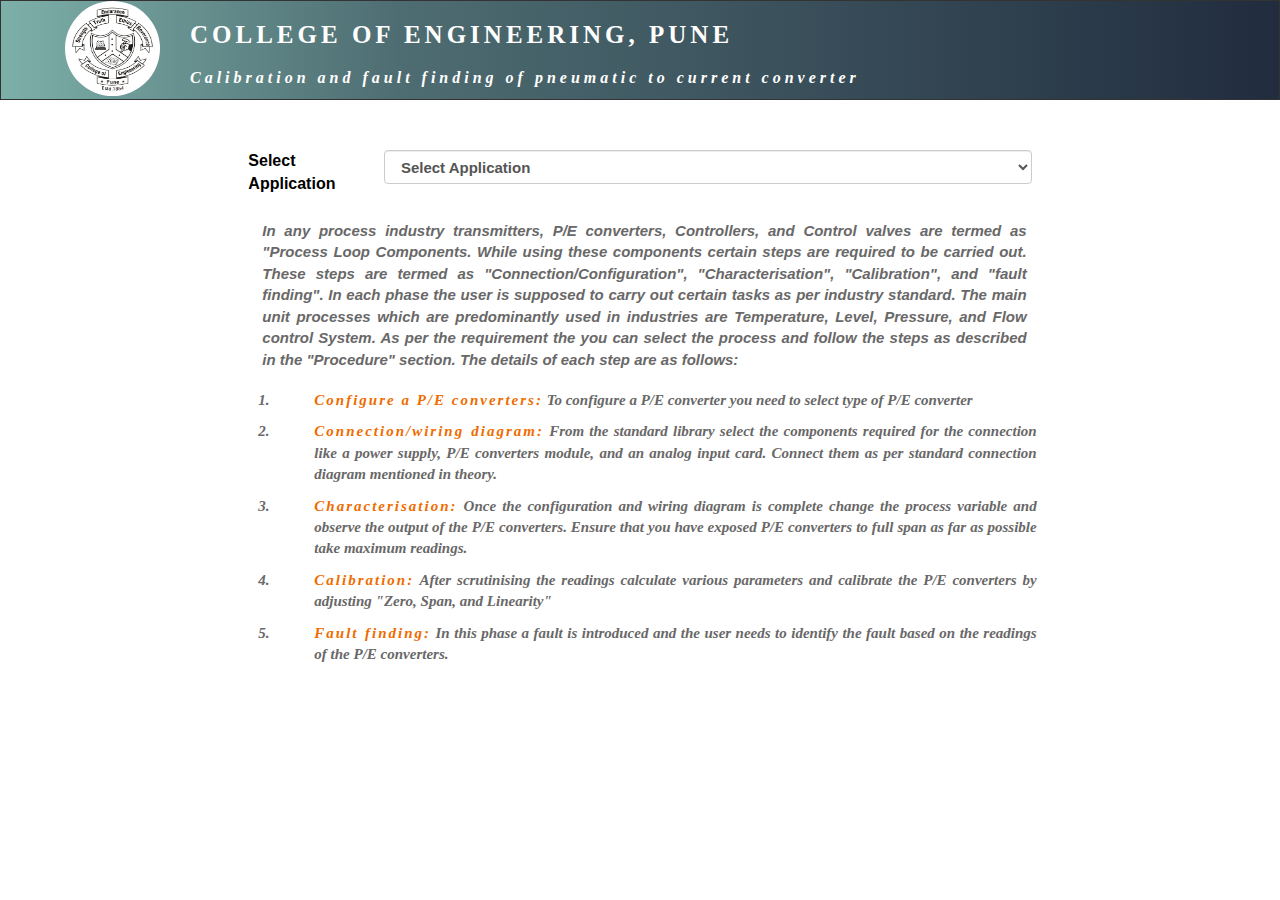
==== commit d7b403bb: "updated" ====
--- a/experiment/simulation/index.html
+++ b/experiment/simulation/index.html
@@ -257,7 +257,7 @@
 		<h1>COLLEGE OF ENGINEERING, PUNE</h1>
 		<h2 id="appName">
 			<i>Calibration and fault finding of pneumatic to current
-				converter for flow control system</i>
+				converter</i>
 		</h2>
 	</header>
 	  
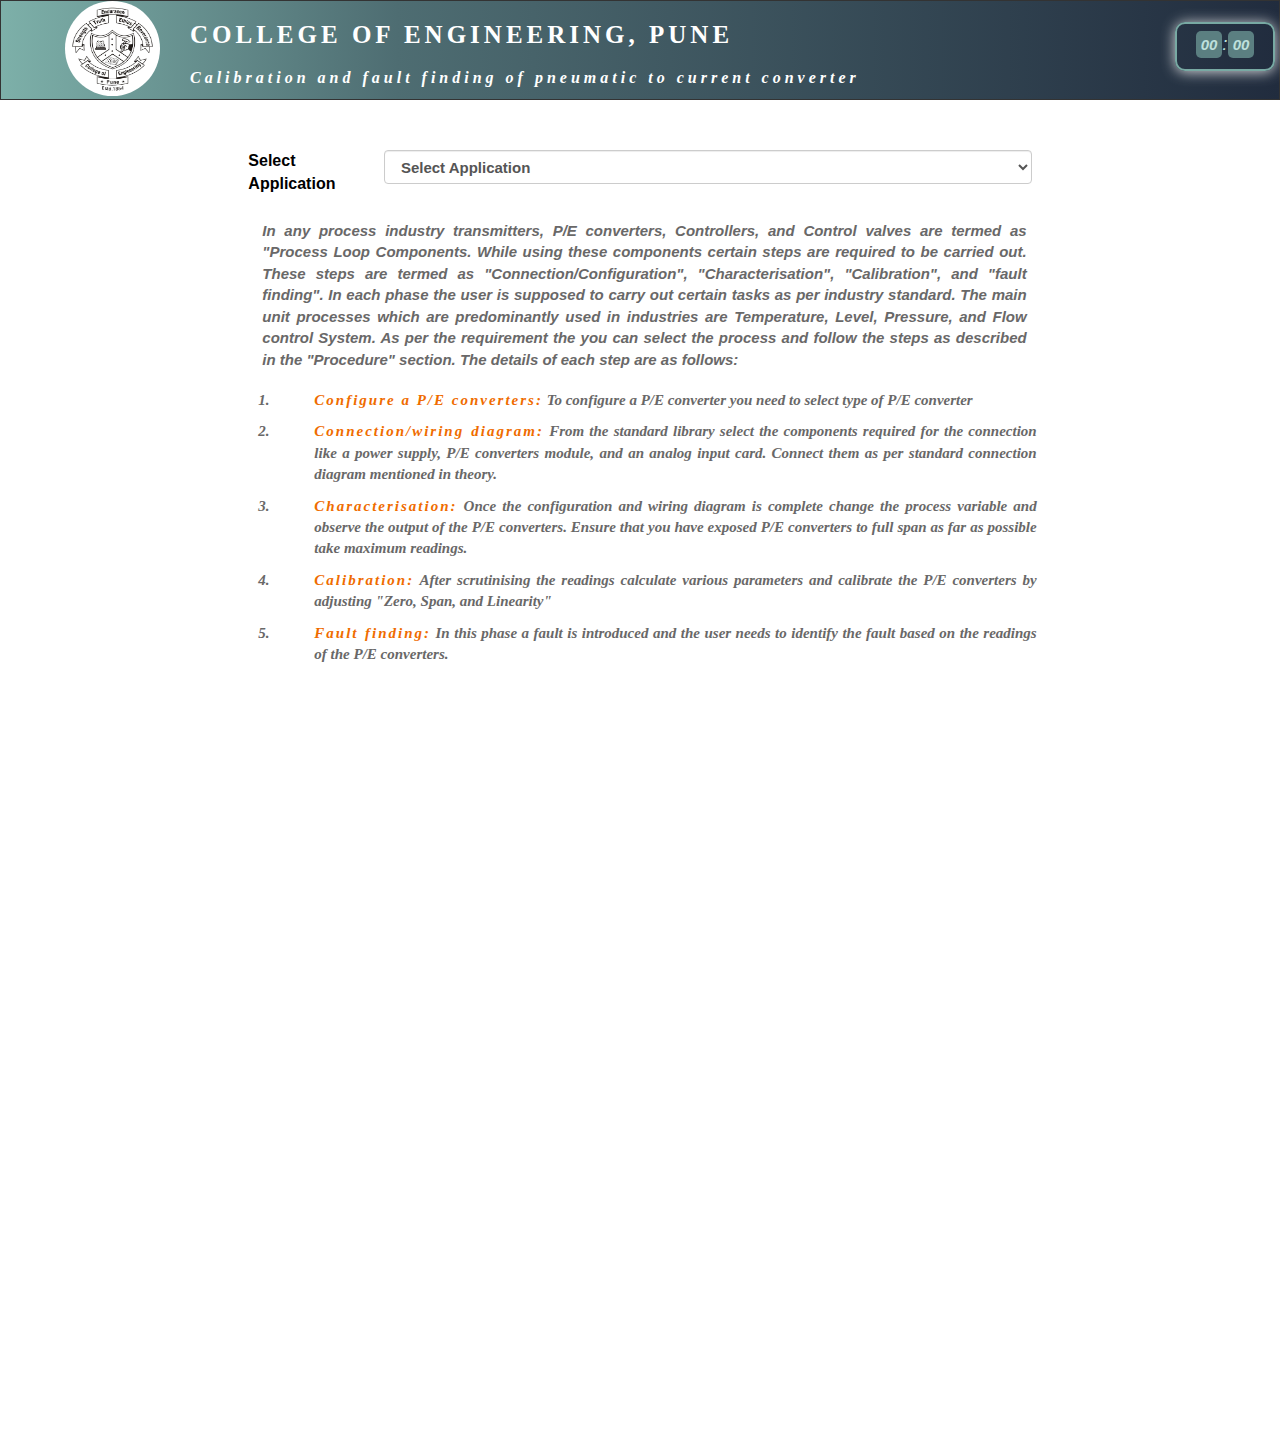
==== commit bda07aa2: "analysis added" ====
--- a/experiment/simulation/index.html
+++ b/experiment/simulation/index.html
@@ -2,7 +2,7 @@
 	xmlns:o="urn:schemas-microsoft-com:office:office">
 <head>
 <title>Calibration and fault finding of current to pneumatic
-	converter </title>
+	converter</title>
 <meta name="apple-mobile-web-app-capable" content="yes" />
 <meta http-equiv="Content-Type" content="text/html; charset=utf-8" />
 <meta name="viewport" content="width=device-width, initial-scale=1">
@@ -19,7 +19,8 @@
 <link rel="stylesheet" href="css/font-awesome.min.css">
 <link href="css/Transmitter.css" rel="stylesheet"
 	type="text/css">
-
+<link href="css/Analysis.css" rel="stylesheet"
+	type="text/css">
 <link href="css/animate.css" rel="stylesheet" type="text/css">
 <link href="css/homePage.css" rel="stylesheet"
 	type="text/css">
@@ -197,6 +198,10 @@
 <script src="js/P2E_FaultCreation/PC_FaultCreation.js"></script>
 <script src="js/P2E_FaultCreation/FC_FaultCreation.js"></script>
 
+<script src="js/P2E_FaultCreation/LC_Analysis.js"></script>
+<script src="js/P2E_FaultCreation/TC_Analysis.js"></script>
+<script src="js/P2E_FaultCreation/PC_Analysis.js"></script>
+<script src="js/P2E_FaultCreation/FC_Analysis.js"></script>
 
 <script src="js/P2E_src/Application.js"></script>
 <script src="js/P2E_src/View.js"></script>
@@ -262,32 +267,32 @@
 	</header>
 	  
 	
-	
+	<div id="Reqtimer" class="col-md-12 col-sm-12"><i><label id="minutes">00</label><span>:</span><label id="seconds">00</label></i></div>
 	  
 	 <!-- <a href="javascript:SINGLEACTINGCYLINDER.connectionLevel(1, type)">check connections 1</a><br/>
 	  <a href="javascript:SINGLEACTINGCYLINDER.connectionLevel(2, type)">check connections 2</a><br/>
 	  <a href="javascript:SINGLEACTINGCYLINDER.connectionLevel(3, type)">check connections 3</a><br/>
-	  <a href="javascript:SINGLEACTINGCYLINDER.connectionLevel(4, type)">check connections 4</a><br/>
+	  <a href="javascript:SINGLEACTINGCYLINDER.connectionLevel(4, type)">check connections 4</a><br/>-->
 	
 
-	<a
-		href="javascript:SINGLEACTINGCYLINDER.LC_Characterisation(1, type, null)">LC
-		Characterisation Direct</a>
-	<br />
-	<a
-		href="javascript:SINGLEACTINGCYLINDER.LC_Characterisation(1, type1, null)">LC
-		Characterisation Reverse</a>
-	<br />
-
-
-	<a href="javascript:SINGLEACTINGCYLINDER.TC_Characterisation(2, type, null)">TC Characterisation Direct</a><br/>
-	 <a href="javascript:SINGLEACTINGCYLINDER.TC_Characterisation(2, type1, null)">TC Characterisation Reverse</a><br/>
+<!-- 	<a -->
+<!-- 		href="javascript:SINGLEACTINGCYLINDER.LC_Characterisation(1, type, null)">LC -->
+<!-- 		Characterisation Direct</a> -->
+<!-- 	<br /> -->
+<!-- 	<a -->
+<!-- 		href="javascript:SINGLEACTINGCYLINDER.LC_Characterisation(1, type1, null)">LC -->
+<!-- 		Characterisation Reverse</a> -->
+<!-- 	<br /> -->
+
+
+<!-- 	<a href="javascript:SINGLEACTINGCYLINDER.TC_Characterisation(2, type, null)">TC Characterisation Direct</a><br/> -->
+<!-- 	 <a href="javascript:SINGLEACTINGCYLINDER.TC_Characterisation(2, type1, null)">TC Characterisation Reverse</a><br/> -->
 	 
-	 <a href="javascript:SINGLEACTINGCYLINDER.PC_Characterisation(3, type, null)">PC Characterisation Direct</a><br/>
-	 <a href="javascript:SINGLEACTINGCYLINDER.PC_Characterisation(3, type1, null)">PC Characterisation Reverse</a><br/>
+<!-- 	 <a href="javascript:SINGLEACTINGCYLINDER.PC_Characterisation(3, type, null)">PC Characterisation Direct</a><br/> -->
+<!-- 	 <a href="javascript:SINGLEACTINGCYLINDER.PC_Characterisation(3, type1, null)">PC Characterisation Reverse</a><br/> -->
 	 
-	 <a href="javascript:SINGLEACTINGCYLINDER.FC_Characterisation(4, type, null)">FC Characterisation Direct</a><br/>
-	 <a href="javascript:SINGLEACTINGCYLINDER.FC_Characterisation(4, type1, null)">FC Characterisation Reverse</a><br/>-->
+<!-- 	 <a href="javascript:SINGLEACTINGCYLINDER.FC_Characterisation(4, type, null)">FC Characterisation Direct</a><br/> -->
+<!-- 	 <a href="javascript:SINGLEACTINGCYLINDER.FC_Characterisation(4, type1, null)">FC Characterisation Reverse</a><br/> -->
 
 
 	<div id="mainDiv" class="container-fluid">
@@ -343,40 +348,34 @@
 					</i>
 				</div>
 			</div>
-				  <div id="StartMain" style="display:none;">
-		   <div class="col-md-6 col-sm-12" id="canvasMainDiv">
-				<div class="col-md-12 col-sm-12">
+			<div class="col-md-6 col-sm-12" id="canvasMainDiv">
 				
-							
-	
-				
-				</div>
-				<div class="col-md-12 col-sm-12" style="" ><div id="canvas" ></div></div>
-			</div>	
-			 <div class="col-md-6 col-sm-12">
-				<div id = "TestDiv" >
-			
-				</div>
-				
-				</div>
-				</div>
-		   
-				</div>
-				
-				</div>
+				<div class="col-md-12 col-sm-12" style="">
+					<div id="canvas"></div>
+				</div>
+			</div>
+			<div class="col-md-6 col-sm-12">
+				<div id="TestDiv"></div>
+
+			</div>
+
+
 		</div>
-   </div>
-   
-   
-   
-   <div id="myModal" class="modal fade" role="dialog">
-  <div class="modal-dialog">
+
+	</div>
+	</div>
+	</div>
+
+
+
+	<div id="myModal" class="modal fade" role="dialog">
+		<div class="modal-dialog">
 
 			<!-- Modal content-->
 			<div class="modal-content">
 				<div class="modal-header">
 					<button type="button" class="close" data-dismiss="modal">&times;</button>
-					<h4 class="modal-title"></h4>
+					<h4 class="modal-title">Diagram</h4>
 				</div>
 				<div class="modal-body">
 					<!-- LT Connection Hint Images-->
@@ -390,7 +389,7 @@
 						style="width: 100%; height: 300px; display: none">
 				</div>
 				<div class="modal-footer">
-					<button type="button" class="btn btn-default" data-dismiss="modal">Close</button>
+					<button type="button" class="btn btn-danger" data-dismiss="modal">Close</button>
 				</div>
 			</div>
 
@@ -456,7 +455,7 @@
 					</div>
 					<div id="Linearity4reverse" style="display: none">
 						<p>Linearity formula</p>
-					<p>Linearity formula</p>
+					
 						<div>x : List of expected reading <br> y : List of reading obtained <br> N : No. of readings</div>
 						     <div class="formu">A = Sqrt((sum(x))<sup>2</sup>/N - sum(x<sup>2</sup>))</div>
 						     <div class="formu">B = Sqrt((sum(y))<sup>2</sup>/N - sum(y<sup>2</sup>))</div> 
--- a/experiment/simulation/css/application.css
+++ b/experiment/simulation/css/application.css
@@ -3,7 +3,8 @@
 #TestDivTheory{}
 #canvas {
 	width:100%;
-	height:700px;
+overflow: hidden;
+    height: 750px;
 	background-color: #FFFFFF;
 	padding-bottom:10px;
 }
--- a/experiment/simulation/css/style.css
+++ b/experiment/simulation/css/style.css
@@ -34,6 +34,9 @@
     padding: 5px 10px;
     background: #008b8b;
     }
+	.successAlert { padding:10px;color: #3c763d;
+    background-color: #dff0d8;
+    border-color: #d6e9c6;}
 #tramsTInst {
 	padding: 20px 0;
 }
@@ -78,13 +81,13 @@
 #LC_Error_graph_data, #FC_Error_graph_data, #PC_Error_graph_data, #TC_Error_graph_data td{text-align: center;}
 h6 {
 	font-size: 18px;
-    font-weight: bold;
-    color: #333;
-    text-align: center;
-    margin: 1px 0;
-    padding: 0 0 6px 0;
-    border-bottom: 2px solid #333;
-    font-family: Cambria, Georgia, serif;
+	font-weight: bold;
+	color: #333;
+	text-align: center;
+	margin: 5px 0;
+	padding: 5px 0 10px 0;
+	border-bottom: 2px solid #333;
+	font-family: Cambria, Georgia, serif;
 }
 
 #minusSpan {
@@ -154,25 +157,25 @@
 #LC_FaultScroll {
 	padding-bottom: 100px;
 	overflow-y: scroll;
-	height: auto;
+	height: 600px;
 }
 
 #TC_FaultScroll {
 	padding-bottom: 100px;
 	overflow-y: scroll;
-	height: auto;
+	height: 600px;
 }
 
 #PC_FaultScroll {
 	padding-bottom: 100px;
 	overflow-y: scroll;
-	height: auto;
+	height: 600px;
 }
 
 #FC_FaultScroll {
 	padding-bottom: 100px;
 	overflow-y: scroll;
-	height: auto;
+	height: 600px;
 }
 
 p {
@@ -420,7 +423,7 @@
 #LC_characterisationDIv {
 	/*width: 100%; */
 /* 	overflow: scroll; */
-/* 	height: Auto; */
+/* 	height: 800px; */
 	padding: 10px 10px 20px 10px;
 }
 
--- a/experiment/simulation/css/Transmitter.css
+++ b/experiment/simulation/css/Transmitter.css
@@ -1061,7 +1061,7 @@
 {
 	padding: 10px;
 	color: #fff;
-	font-size: 16px;
+	font-size: 18px;
 	border-radius: 10px;
 	background-color: #666;
 	margin: 20px 10px;;
@@ -1182,6 +1182,12 @@
 	header h2 {
 		font-size: 13px;
 	}
+	#canvas {
+	width:100%;
+	height:500px;
+	
+}
+
 }
 
 @media screen and (min-width: 469px) and (max-width: 768px) {
@@ -1201,6 +1207,10 @@
 	header h2 {
 		font-size: 13px;
 	}
+	#canvas {
+	width:100%;
+	height:500px;
+}
 
 }
 
--- a/experiment/simulation/css/Analysis.css
+++ b/experiment/simulation/css/Analysis.css
@@ -0,0 +1,156 @@
+#TransmitterDBDisplay body {
+	background: rgb(245, 247, 251);
+	padding: 10px 0;
+	background: linear-gradient(90deg, rgba(245, 247, 251, 1) 0%,
+		rgba(237, 240, 244, 1) 51%, rgba(245, 247, 251, 1) 100%);
+}
+
+#TransmitterDBDisplay .successMsg {
+	    margin-top: 27px;
+    font-size: 18px;
+    background: #bae0ba;
+    padding: 7px;
+    border-radius: 10px;
+    border: 1px solid green;
+    font-weight: bold;
+    text-align: center;
+}
+
+#TransmitterDBDisplay .form-group {
+	text-align: center;
+	width: 100%;
+	background: #fff;
+	padding: 10px 0;
+	margin: 5% 0;
+	-webkit-box-shadow: 0 6px 6px 6px #d7d8da;
+	-moz-box-shadow: 0 6px 6px 6px #d7d8da;
+	box-shadow: 0 6px 6px 6px #d7d8da;
+	border-radius: 10px;
+}
+
+#TransmitterDBDisplay label {
+	padding: 10px;
+	width: 100%;
+	font-weight: bold;
+	color: #fff;
+	font-size: 15px;
+	border-radius: 10px;
+	background: rgb(42, 51, 60);
+	/* background: linear-gradient(90deg, rgba(42,51,60,1) 0%, rgba(137,139,142,1) 51%, rgba(42,51,60,1) 100%); */
+}
+
+#QueAnsChartDIv, #RangeChartDIv, #CorrectConnectionCount {
+	margin: 10px 0;
+}
+
+#TransmitterDBDisplay h1 {
+	background: rgb(125, 176, 169);
+	background: linear-gradient(90deg, rgba(125, 176, 169, 1) 0%,
+		rgba(78, 109, 114, 1) 31%, rgba(33, 44, 62, 1) 100%);
+	text-align: center;
+	padding: 10px;
+	color: #fff;
+	border-radius: 10px;
+}
+
+#TransmitterDBDisplay p {
+	font-size: 15px;
+	font-weight: bold;
+}
+
+.TotalcountNum {
+	background: #4f81bc;
+	padding: 5px 10px;
+	color: #fff;
+	border-radius: 17px;
+	font-weight: bold;
+	font-size: 19px;
+}
+
+.RightcountNum {
+	background: #04a268;
+	padding: 5px 10px;
+	color: #fff;
+	border-radius: 17px;
+	font-weight: bold;
+	font-size: 19px;
+}
+
+.wrongcountNum {
+	background: #c0504e;
+	padding: 5px 10px;
+	color: #fff;
+	border-radius: 17px;
+	font-weight: bold;
+	font-size: 19px;
+}
+
+.RightNum {
+	background: #04a268;
+	padding: 5px 10px;
+	color: #fff;
+	border-radius: 17px;
+	font-weight: bold;
+	font-size: 15px;
+}
+.wrongNum {
+	background: #b12633;
+	padding: 5px 10px;
+	color: #fff;
+	border-radius: 17px;
+	font-weight: bold;
+	font-size: 15px;
+}
+.InfoNum {
+	background: #17a2b8;
+	padding: 5px 10px;
+	color: #fff;
+	border-radius: 17px;
+	font-weight: bold;
+	font-size: 15px;
+}
+
+#StudentAnalysisDIv table {
+	border: 1px solid rgb(42, 51, 60);
+	margin-top: 15px;
+}
+
+#StudentAnalysisDIv thead {
+	color: #fff;
+	font-size: 18px;
+	font-weight: bold;
+	background: rgb(42, 51, 60);
+	text-align: center;
+}
+
+#StudentAnalysisDIv td {
+	font-size: 15px;
+	font-weight: bold;
+	text-align: center;
+}
+
+#StudentAnalysisDIv th {
+	text-align: center;
+}
+
+#Reqtimer {
+    width: 100px;
+    position: absolute;
+    right: 5px;
+    border: 2px solid #78a9a3;
+    font-size: 19px;
+    text-align: center;
+    padding: 6px 0px;
+    color: #bee0dc;
+     box-shadow: 0 1px 14px 0px #d7d8da; 
+    top: 22px;
+    z-index: 11111;
+    border-radius: 10px;
+    /* background: linear-gradient(
+90deg , rgb(39 53 69) 0%, rgba(78,109,114,1) 31%, rgba(33,44,62,1) 100%);*/
+}
+#minutes, #seconds
+{background: #5b7f81;
+    padding: 3px 5px;
+    border-radius: 5px;
+    font-size: 15px;}--- a/experiment/simulation/css/homePage.css
+++ b/experiment/simulation/css/homePage.css
@@ -77,27 +77,32 @@
 
 #library {
 	border: 2px solid #333;
-	height: 1000px;
+	height: 800px;
 	overflow: scroll;
 	padding-bottom: 100px;
-	
 }
 
 #library p {
 	background: #666;
-    color: #fff;
-    padding: 2px 10px;
-    text-align: center;
-    margin: 1px 0px;
-    font-weight: bold;
-    font-size: 14px;
-    border-radius: 4px;
-}
-#commanSymbols, #TransmitterSymbols, #I2PSymbols, #P2ESymbols{padding: 0 5px;
-    border: 2px solid #666; margin:5px 0; border-radius: 4px;}
+	color: #fff;
+	padding: 2px 10px;
+	text-align: center;
+	margin: 1px 0px;
+	font-weight: bold;
+	font-size: 14px;
+	border-radius: 4px;
+}
+
+#commanSymbols, #TransmitterSymbols, #I2PSymbols, #P2ESymbols {
+	padding: 0 5px;
+	border: 2px solid #666;
+	margin: 5px 0;
+	border-radius: 4px;
+}
+
 #draw2Did {
 	border: 2px solid #333;
-	height: 950px;
+	height: 750px;
 	overflow-x: scroll
 }
 
--- a/experiment/simulation/css/onlineAssert/css/alertify.min.css
+++ b/experiment/simulation/css/onlineAssert/css/alertify.min.css
@@ -90,7 +90,9 @@
 	margin: -24px;
 	margin-bottom: 0;
 	padding: 16px 24px;
-	background-color: #fff
+	color:#fff;
+	font-weight:bold;
+	    background-color: rgb(206, 96, 88);
 }
 
 .alertify .ajs-body {
--- a/experiment/simulation/css/onlineAssert/css/default.min.css
+++ b/experiment/simulation/css/onlineAssert/css/default.min.css
@@ -10,14 +10,14 @@
 	border-radius: 2px
 }
 
-.alertify .ajs-header {
-	color: #000;
-	font-weight: 700;
-	background: #fafafa;
-	border-bottom: #eee 1px solid;
-	border-radius: 2px 2px 0 0;
-	display:none;
-}
+/* .alertify .ajs-header { */
+/* 	color: #000; */
+/* 	font-weight: 700; */
+/* 	background: #fafafa; */
+/* 	border-bottom: #eee 1px solid; */
+/* 	border-radius: 2px 2px 0 0; */
+/* 	display:none; */
+/* } */
 
 .alertify .ajs-body {
 	color: #000
